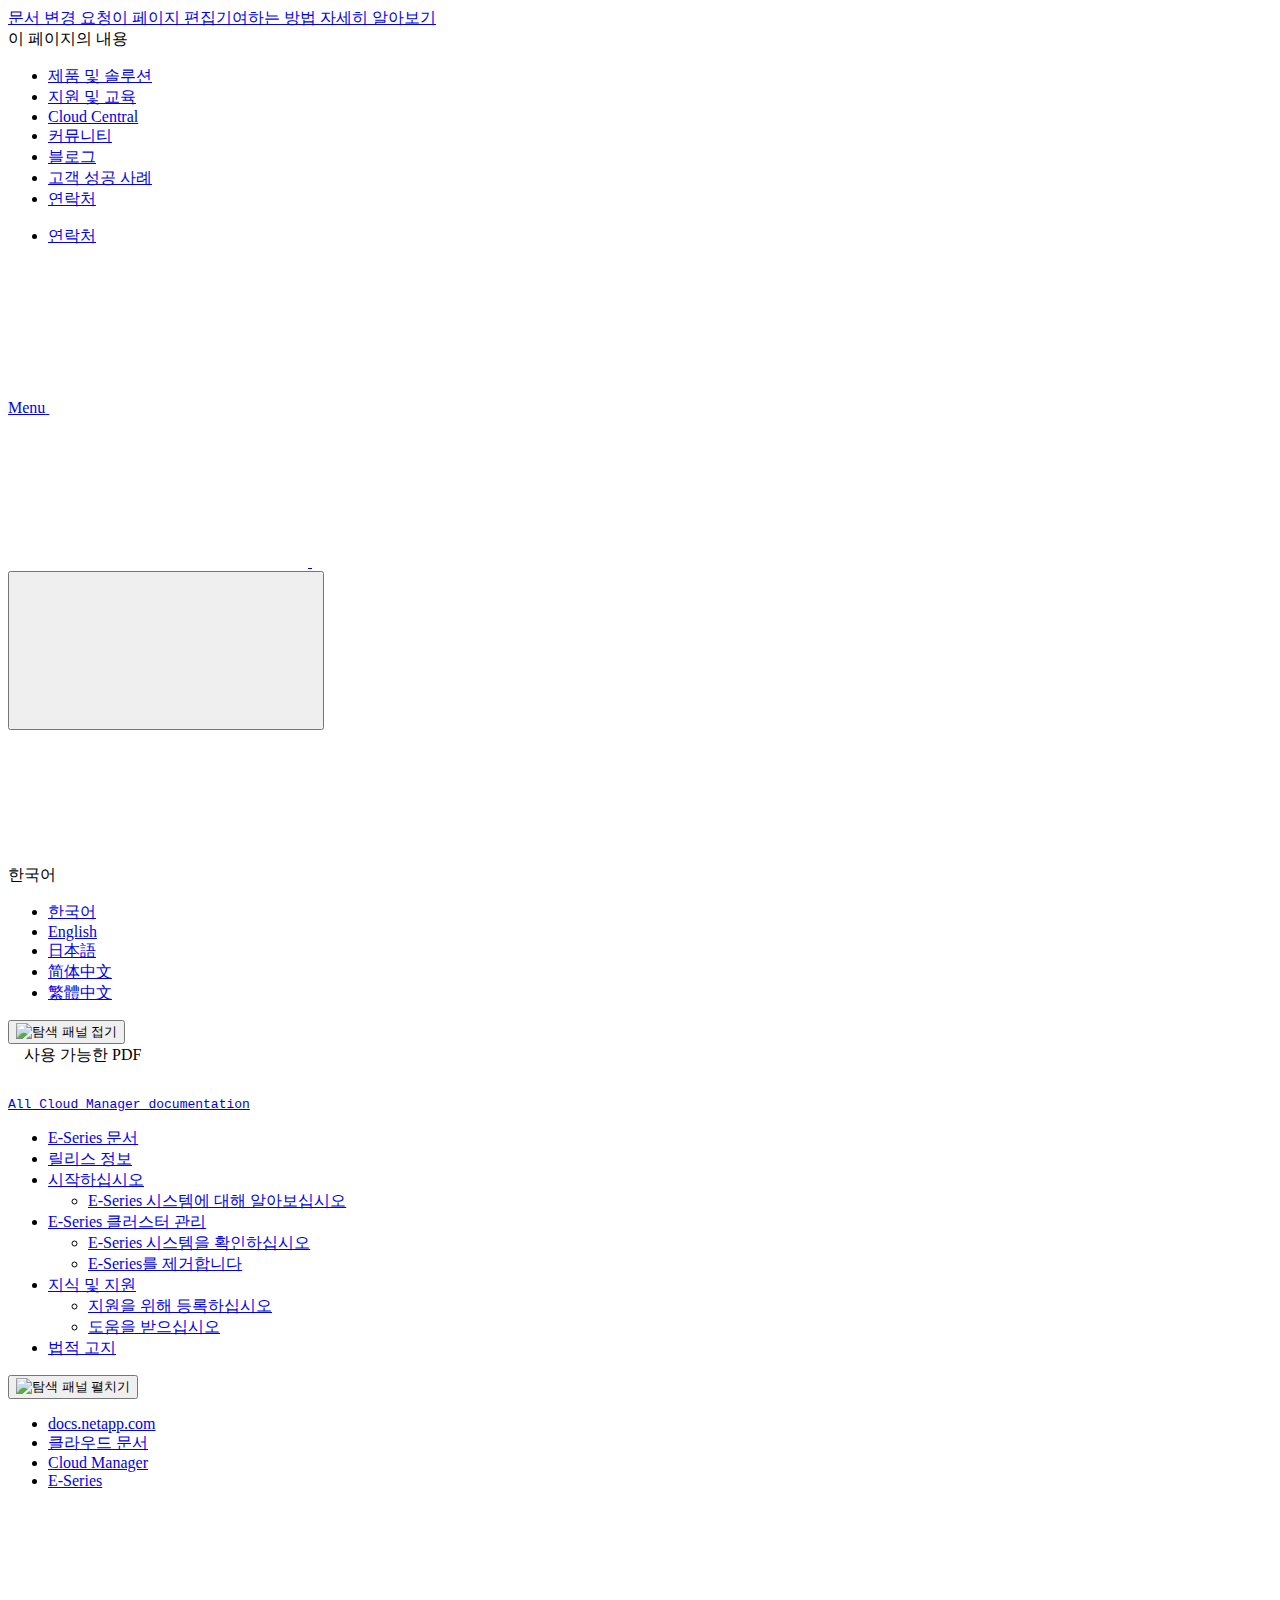
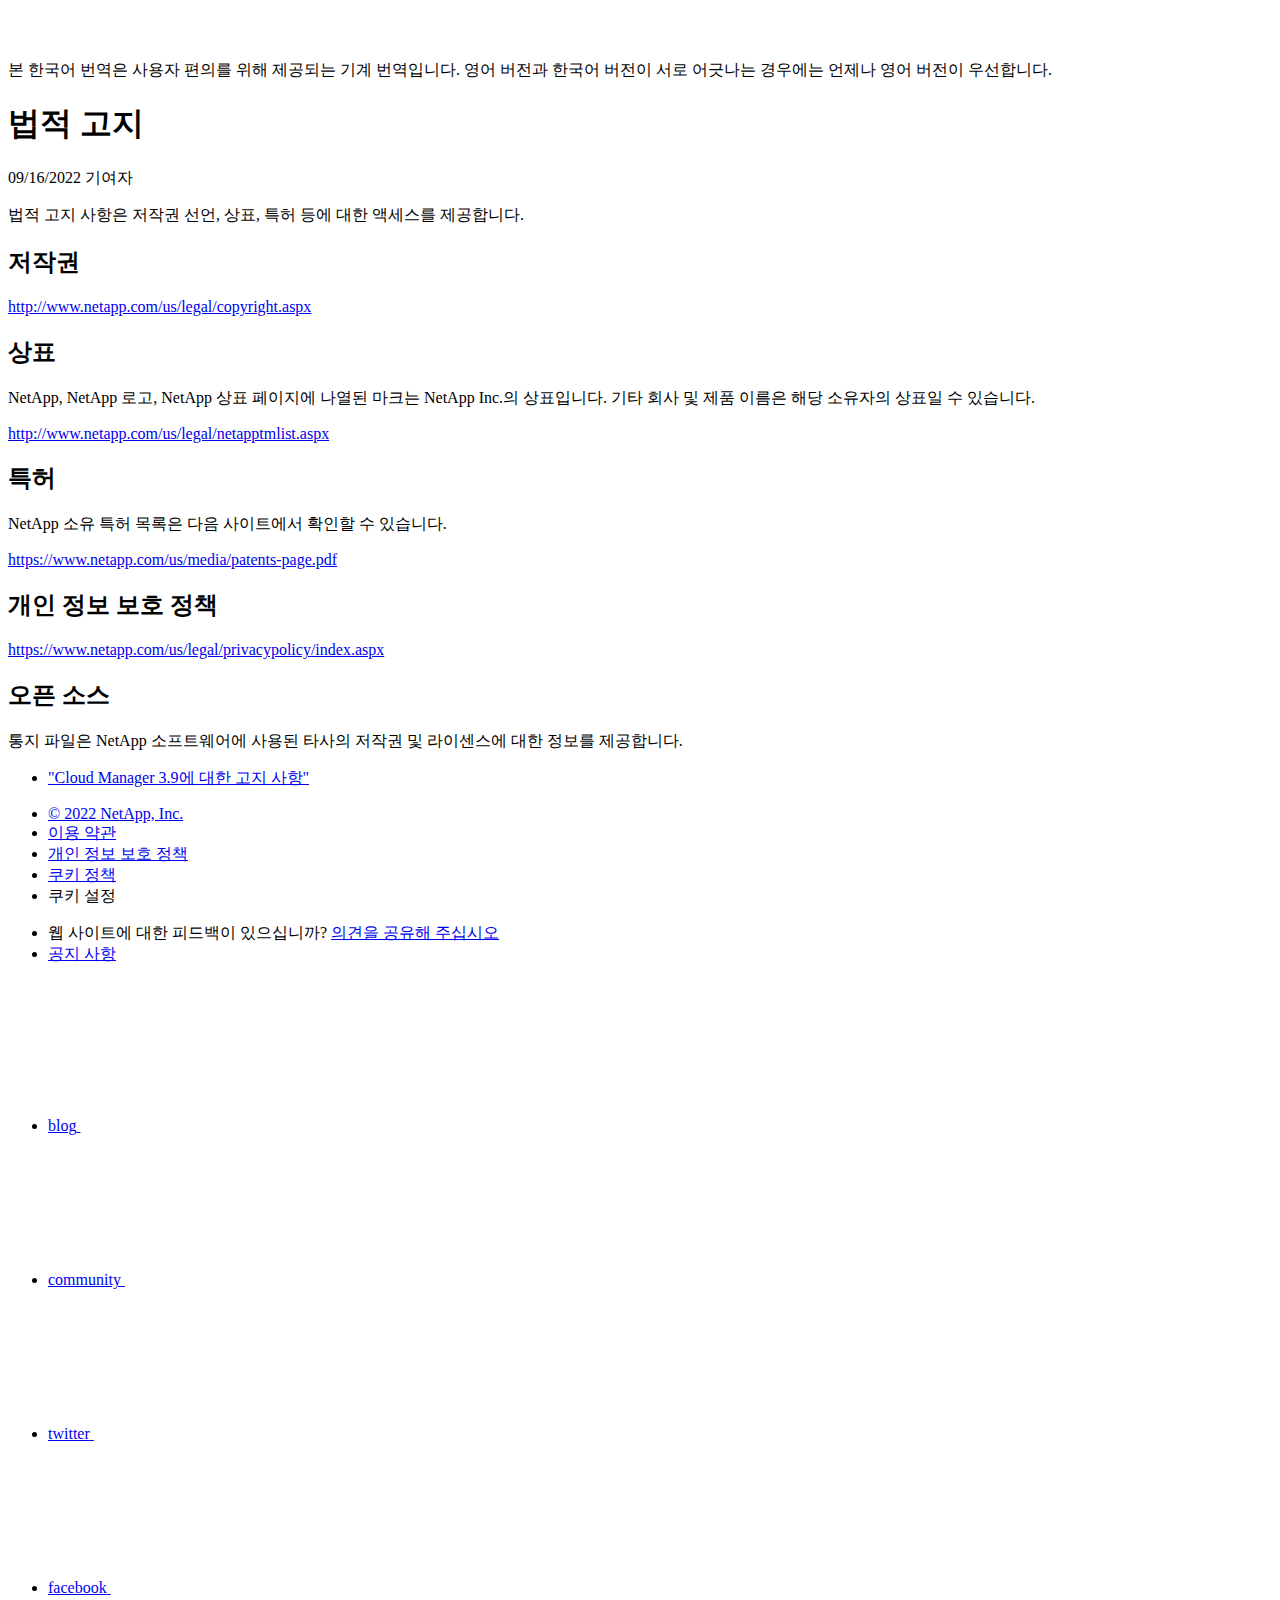
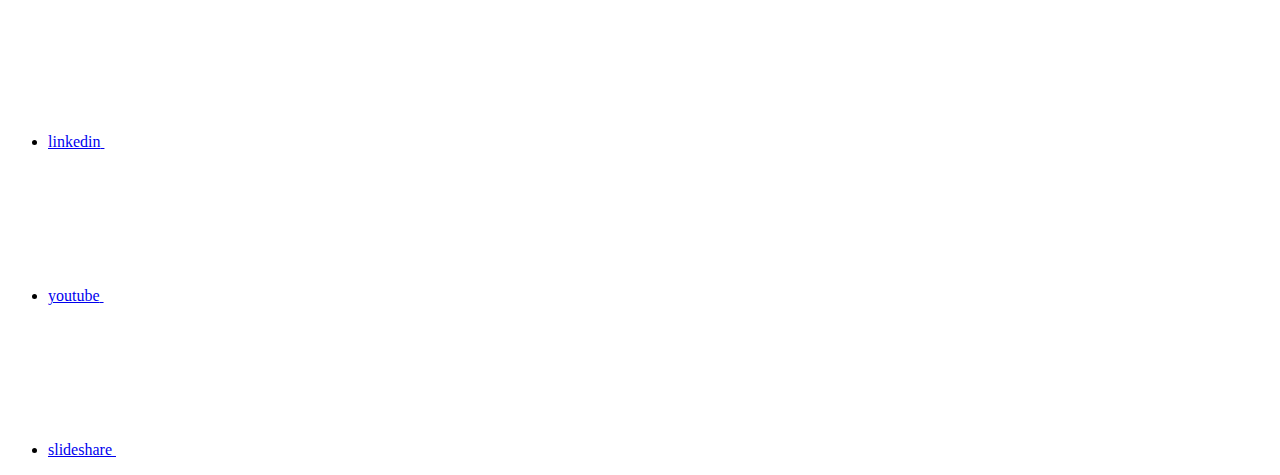
==== legal-notices.html @ c034c218 "Deploying to gh-pages from  @ ea66c9b40845c9dbe116213fdccd27b79428e49b 🚀" ====
<!DOCTYPE html>
<html lang="ko">
  <head class="at-element-marker">
  <title>법적 고지 | NetApp Documentation</title>
  <meta charset="utf-8">
  <meta http-equiv="x-ua-compatible" content="ie=edge,chrome=1">
  <meta http-equiv="language" content="en">
  <meta name="viewport" content="width=device-width, initial-scale=1">
  <meta property="og:title" content="법적 고지 | NetApp Documentation" />
	<meta property="og:type" content="website" />
	<meta property="og:url" content="https://docs.netapp.com/ko-kr/cloud-manager-e-series/legal-notices.html" />
	<meta property="og:description" content="" />
  <meta property="og:image" content="https://docs.netapp.com/ko-kr/cloud-manager-e-series/images/logo-tophat-social.png" />
  <meta property="og:image:alt" content="NetApp Logo" />
  <meta name="format-detection" content="telephone=no">
  <meta http-equiv="Content-Type" content="text/html; charset=utf-8">
  <meta http-equiv="encoding" content="utf-8">
  <meta http-equiv="nss-type" content="Product Documentation"/>
  <meta http-equiv="nss-subtype" content="User Guide"/><meta name="description" content="">
  <meta name="keywords" content=" "><!-- Icons -->
  <link rel="icon" href="/ko-kr/cloud-manager-e-series/images/favicon.ico" type="image/x-icon">

  <!-- RSS Feed --><link rel="alternate" type="application/rss+xml" title="NetApp Documentation" href="/ko-kr/cloud-manager-e-series/feed.xml"><!-- CSS Definitions: NetApp CSS should be defined after generic css -->

  <!-- Elastic Search -->
  <link rel="stylesheet" href="//cdn.jsdelivr.net/searchkit/0.10.0/theme.css">

  <!-- Controls AsciiDoctor Admonition Blocks -->
  <link rel="stylesheet" type="text/css" href="/ko-kr/cloud-manager-e-series/css/font-awesome.min.css">

  <!-- Controls the shadow effect for search dropdown menu -->
  <link rel="stylesheet" href="/ko-kr/cloud-manager-e-series/css/boxshadowproperties.css">

  <!-- NetApp CSS controls the technical content -->
  <link rel="stylesheet" type="text/css" href="/ko-kr/cloud-manager-e-series/css/netapp.css">

  <!-- WWW CSS Content -->
  <link rel="stylesheet" type="text/css" href="/ko-kr/cloud-manager-e-series/css/www-luci-dotcom.min.css">
  <link rel="stylesheet" type="text/css" href="/ko-kr/cloud-manager-e-series/css/www-netapp-dotcom.css">
  <link rel="stylesheet" href="/ko-kr/cloud-manager-e-series/css/www-netapp-library-critical.min.css" media="all" >
  <link rel="stylesheet" href="/ko-kr/cloud-manager-e-series/css/www-netapp-library-non-critical.min.css" as="style" onload="this.onload=null;this.rel='stylesheet'">
  <link rel="stylesheet" href="/ko-kr/cloud-manager-e-series/css/www-netapp-library-global-header-footer.min.css">

  <!-- NetApp IE Customizations -->
  <link rel="stylesheet" href='/ko-kr/cloud-manager-e-series/css/na-utility.css' type='text/css'>
  <link rel="stylesheet" href='/ko-kr/cloud-manager-e-series/css/na-sidebar.css' type='text/css'>
  <link rel='stylesheet' href='/ko-kr/cloud-manager-e-series/css/clouddocs.css' type='text/css'>
  <link rel='stylesheet' href='/ko-kr/cloud-manager-e-series/css/custom-dropdown.css' type='text/css'>
  <link rel='stylesheet' href='/ko-kr/cloud-manager-e-series/css/na-pagenav.css' type='text/css'>

  
  <link rel="stylesheet" href="/ko-kr/cloud-manager-e-series/css/landing-page.css" type="text/css">
  <link rel="stylesheet" href="/ko-kr/cloud-manager-e-series/css/tabbed-blocks.css" type="text/css">
  <!-- Canonical url -->
  <link rel='stylesheet' href='/ko-kr/cloud-manager-e-series/css/na-feature.css' type='text/css'><!-- Top level site integrations --><script>
    function addAdobeLaunch(adobeId) {
      var head = document.getElementsByTagName('head')[0];
      var adobe = document.createElement("script");
      adobe.type = "text/plain";
      adobe.className = "optanon-category-C0002";
      adobe.src = "//assets.adobedtm.com/60287eadf1ee/c284da483c83/"+adobeId+".min.js";
      head.appendChild(adobe);
    }

    function addGoogleAnalytics(gtagId) {
      var google = document.createElement("script");
      google.type = "text/plain";
      google.className = "optanon-category-C0002";
      google.src = "https://www.googletagmanager.com/gtag/js?id="+gtagId;
      var head = document.getElementsByTagName('head')[0];
      head.appendChild(google);

      window.dataLayer = window.dataLayer || [];
      function gtag(){dataLayer.push(arguments);}
      gtag('js', new Date());
      gtag('config', gtagId);
    }

    function addConsent(consentId) {
      var head = document.getElementsByTagName('head')[0];
      var onetrustConsent = document.createElement("script");
      onetrustConsent.type = "text/javascript";
      onetrustConsent.src = "https://cdn.cookielaw.org/consent/"+consentId+"/OtAutoBlock.js";
      head.appendChild(onetrustConsent);

      var onetrustScript = document.createElement("script");
      onetrustScript.type = "text/javascript";
      onetrustScript.src = "https://cdn.cookielaw.org/scripttemplates/otSDKStub.js";
      onetrustScript.charset = "UTF-8";
      onetrustScript.dataset.documentLanguage = "true";
      onetrustScript.dataset.domainScript = consentId;
      head.appendChild(onetrustScript);
    }addConsent("72570c5c-fe30-465f-b0e0-b77f7fb4ae34");
    addAdobeLaunch("launch-e9ff3acac59f");
    addGoogleAnalytics("UA-81697994-3");function OptanonWrapper() { }
  </script>
  <script src="https://cdnjs.cloudflare.com/ajax/libs/jquery/2.1.4/jquery.min.js"></script>
  <script src="https://cdnjs.cloudflare.com/ajax/libs/jquery-cookie/1.4.1/jquery.cookie.min.js"></script>

  <!-- Used for Product Family Page Sidebar Visibility --><!-- Used to import Promise for IE. Required for SearchKit -->
  <script src="https://cdnjs.cloudflare.com/ajax/libs/bluebird/3.3.5/bluebird.min.js"></script><script src='/ko-kr/cloud-manager-e-series/js/na-search.js'></script><script src='/ko-kr/cloud-manager-e-series/js/na-pagenav.js'></script><link rel='stylesheet' href='/ko-kr/cloud-manager-e-series/css/prism.css' type='text/css'>
  <link rel='stylesheet' href='/ko-kr/cloud-manager-e-series/css/prism-netapp.css' type='text/css'>


  <script src='/ko-kr/cloud-manager-e-series/js/na-utility.js'></script>
  <script src='/ko-kr/cloud-manager-e-series/js/clouddocs.js'></script>
  <script src='/ko-kr/cloud-manager-e-series/js/jquery.navgoco.min.js'></script>
  <script src="https://maxcdn.bootstrapcdn.com/bootstrap/3.3.7/js/bootstrap.min.js" integrity="sha384-Tc5IQib027qvyjSMfHjOMaLkfuWVxZxUPnCJA7l2mCWNIpG9mGCD8wGNIcPD7Txa" crossorigin="anonymous"></script>
  <script src='/ko-kr/cloud-manager-e-series/js/toc.js'></script>
  <script src='/ko-kr/cloud-manager-e-series/js/customscripts.js'></script><script>
      $(document).ready(function() {
          
          var collapseOnInit = true;
          

          var navSettings = {
              "caretHtml": '',
              "accordion": collapseOnInit,
              "openClass": 'active', // open
              "save": false, // leave false or nav highlighting doesn't work right
              "cookie": {
                  "name": 'navgoco',
                  "expires": false,
                  "path": '/'
              },
              "slide": {
                  "duration": 400,
                  "easing": 'swing'
              }
          };

          // Initialize navgoco with default options
          $("#mysidebar").navgoco(navSettings);
          

          $("#collapseAll").click(function(e) {
              e.preventDefault();
              $("#mysidebar").navgoco('toggle', false);
          });

          $("#expandAll").click(function(e) {
              e.preventDefault();
              $("#mysidebar").navgoco('toggle', true);
          });

      });

  </script>
  <script>
      $(document).ready(function() {
          $("#tg-sb-link").click(function() {
              $("#tg-sb-sidebar").toggle();
              $("#tg-sb-content").toggleClass('col-md-9');
              $("#tg-sb-content").toggleClass('col-md-12');
              $("#tg-sb-icon").toggleClass('fa-toggle-on');
              $("#tg-sb-icon").toggleClass('fa-toggle-off');
          });
      });
  </script>
  <script src='/ko-kr/cloud-manager-e-series/js/custom-dropdown.js'></script>
  <script src='/ko-kr/cloud-manager-e-series/js/FileSaver.min.js'></script>
  <script src='/ko-kr/cloud-manager-e-series/js/jszip-utils.min.js'></script>
  <script src='/ko-kr/cloud-manager-e-series/js/jszip.min.js'></script>
  <script src='/ko-kr/cloud-manager-e-series/js/pdf-ux.js'></script>
</head>


  <body class role="document" data-flavor="">
    <div id="page" class="n-off-canvas-menu">
      <div class="n-off-canvas-menu__menu"><!--TODO: Add offcanvas code --></div>
      <div class="n-off-canvas-menu__content-wrap">
        <header class="site-header" id="banner">
  
  <!-- Start Page Toolbar -->
  
  <div class="page-nav-toolbar"><div class="page-nav-contribute"><a target="_blank" href="https://github.com/NetAppDocs/cloud-manager-e-series/issues/new?body=Page%3A%20[법적 고지](https://docs.netapp.com/ko-kr/cloud-manager-e-series/legal-notices.html)&template=public-issue-template.md" class="page-nav-contribute-link" role="button"><img src="/ko-kr/cloud-manager-e-series/images/discuss-sm.svg" alt="" class="github-icon" />문서 변경 요청</a><a target="_blank" href="https://github.com/NetAppDocs/cloud-manager-e-series/blob/main/legal-notices.adoc" class="page-nav-contribute-link" role="button"><img src="/ko-kr/cloud-manager-e-series/images/edit-sm.svg" alt="" class="github-icon" />이 페이지 편집</a><a target="_blank" href="https://docs.netapp.com/us-en/contribute/" class="page-nav-contribute-link"  ><img src="/ko-kr/cloud-manager-e-series/images/article-sm.svg" alt="" class="github-icon" />기여하는 방법 자세히 알아보기</a></div>
    <div class="page-nav-container">
      <nav class="page-nav-fixed">
        <div class="page-nav-title">이 페이지의 내용</div>
        <div class="page-nav-links">
          <ul class="page-nav-inner" id="page-menu"></ul>
        </div>
      </nav>
    </div>
  </div>
  
  
  <!-- Start top_hat -->
  <div class="n-top-hat">
    <div class="n-container">
      <div class="n-top-hat__cross-property-nav">
        <ul class="n-top-hat__list">
          <li class="n-top-hat__list-item">
            <a href="https://www.netapp.com/products-a-z/" class="n-top-hat__link">제품 및 솔루션</a>
          </li>
          <li class="n-top-hat__list-item">
            <a href="https://www.netapp.com/support-and-training/netapp-university/" class="n-top-hat__link">지원 및 교육</a>
          </li>
          <li class="n-top-hat__list-item">
            <a href="https://cloud.netapp.com" class="n-top-hat__link">Cloud Central</a>
          </li>
          <li class="n-top-hat__list-item">
            <a href="https://community.netapp.com/" class="n-top-hat__link">커뮤니티</a>
          </li>
          <li class="n-top-hat__list-item">
            <a href="https://blog.netapp.com/" class="n-top-hat__link">블로그</a>
          </li>
          <li class="n-top-hat__list-item">
            <a href="https://customers.netapp.com/en/" class="n-top-hat__link">고객 성공 사례</a>
          </li>
          <li class="n-top-hat__list-item">
            <a href="https://www.netapp.com/us/contact-us/index.aspx" target="_self" class="n-top-hat__link" data-ntap-ui="contact-us">연락처</a>
          </li>
        </ul>
      </div>
      <div class="n-top-hat__utils">
        <ul class="n-top-hat__list">
          <li class="n-top-hat__list-item">
            <a href="https://www.netapp.com/us/contact-us/index.aspx" target="_self" class="n-top-hat__link" data-ntap-ui="contact-us">연락처</a>
          </li>
        </ul>
      </div>
    </div>
  </div>
  <!-- End top_hat -->

  <!-- Start property bar -->
  <style>
    .n-property-navigation-bar__menus--desktop-experience .n-menu--mega__default-content__heading span {
    color: #34B0FF;
    }
  </style>
  <div class="n-property-bar " data-ntap-ui="sticky-nav">
    <div class="n-property-bar__inner-wrap">
      <div class="n-property-bar__menu-toggle">
        <a href="#" class="n-property-bar__menu-toggle-link">
          <span class="n-property-bar__menu-toggle-text">Menu</span>
          <svg class="n-icon-bars n-property-bar__menu-toggle-icon" aria-labelledby="title">
            <title>bars</title>
            <use xlink:href="/ko-kr/cloud-manager-e-series/common/svg/sprite.svg#bars"></use>
          </svg>
        </a>
      </div>
      <div class="n-property-bar__property-mark ">
        <a href="https://www.netapp.com" class="n-property-bar__property-link">
          <div class="n-property-bar__logo">
            <svg class="n-icon-netapp-mark n-icon-netapp-mark n-property-bar__netapp-mark-icon" aria-labelledby="title">
              <title>netapp-mark</title>
              <use xlink:href="/ko-kr/cloud-manager-e-series/common/svg/sprite.svg#netapp-mark"></use>
            </svg>
            <svg class="n-icon-netapp-logo n-property-bar__logo-svg" aria-labelledby="title">
              <title>netapp-logo</title>
              <use xlink:href="/ko-kr/cloud-manager-e-series/common/svg/sprite.svg#netapp-logo"></use>
            </svg>
          </div>
        </a>
      </div>

      
      <div class="search-property-bar">
        <div id="search-demo-container" class="searchbox n-property-bar__search">
          <div id="react-search" 
          data-search-html="/ko-kr/cloud-manager-e-series/search.html"
          data-type="widget" 
          data-placeholder="설명서 검색"
          data-no-results-found="{query}에 대한 결과를 찾을 수 없음"
          data-did-you-mean="{suggestion}을(를) 검색해보십시오."
          data-no-results-found-did-you-mean="{query}에 대한 결과를 찾을 수 없습니다. {suggestion}을(를) 검색하려 하셨습니까?"
          data-results-found="{hitCount}개의 결과를 찾음"
          data-error-message="We're sorry, an issue occurred when fetching your results. Please try again."
          data-error-reset="Reset Search"
          data-sk-es-pf-indexes=""
          data-flavor=""></div>
          <button class="n-property-bar__search-toggle-button" type="button">
            <svg class="n-icon-search n-property-bar__search-toggle-button-icon" aria-labelledby="title">
              <title>search</title>
              <use xmlns:xlink="http://www.w3.org/1999/xlink" xlink:href="/ko-kr/cloud-manager-e-series/common/svg/sprite.svg#search"></use>
            </svg>
          </button>
        </div>
      </div>
      
    </div>
  </div>
  <div class="n-property-bar__toolbar">
    <!-- Start Language Selector --><div id="language-dropdown" class="custom-dropdown custom-dropdown-lang">
      <div class="custom-dropdown-select custom-dropdown-select-lang">
      <span class="lang-name">한국어</span>
          <svg class="n-globe__icon" aria-labelledby="title">
            <title>globe</title>
            <use xmlns:xlink="http://www.w3.org/1999/xlink" xlink:href="/ko-kr/cloud-manager-e-series/common/svg/sprite.svg#globe"></use>
          </svg>
        </button>
      </div>

      <ul class="custom-dropdown-menu"><li>
          <a href="https://docs.netapp.com/ko-kr/cloud-manager-e-series/legal-notices.html" target="_self"><span translate="no" class="notranslate">한국어</span></a>
        </li><li>
          <a href="https://docs.netapp.com/us-en/cloud-manager-e-series/legal-notices.html" target="_self"><span translate="no" class="notranslate">English</span></a>
        </li><li>
          <a href="https://docs.netapp.com/ja-jp/cloud-manager-e-series/legal-notices.html" target="_self"><span translate="no" class="notranslate">日本語</span></a>
        </li><li>
          <a href="https://docs.netapp.com/zh-cn/cloud-manager-e-series/legal-notices.html" target="_self"><span translate="no" class="notranslate">简体中文</span></a>
        </li><li>
          <a href="https://docs.netapp.com/zh-tw/cloud-manager-e-series/legal-notices.html" target="_self"><span translate="no" class="notranslate">繁體中文</span></a>
        </li></ul>
    </div><!-- End Language Selector -->

    <div class="n-property-bar__cta"></div>
  </div>
  <script>
    $(function(){
        var currentLocalization = $('html').attr('lang');

        var localizationsDictionary = {
            "en-CA" : "https://www.netapp.com/search/index.aspx?for_cr=canada&",
            "en-IN" : "https://www.netapp.com/search/index.aspx?for_cr=india&",
            "nl-NL" : "https://www.netapp.com/search/index.aspx?for_cr=netherlands&",
            "ru-RU" : "https://www.netapp.com/search/index.aspx?for_cr=russia&",
            "sv-SE" : "https://www.netapp.com/search/index.aspx?for_cr=sweden&",
            "it-IT" : "https://www.netapp.com/search/index.aspx?for_cr=italy&",
            "he-IL" : "https://www.netapp.com/search/index.aspx?for_cr=israel&",
            "ko-KR" : "https://www.netapp.com/search/index.aspx?for_cr=korea&",
            "zh-TW" : "https://www.netapp.com/search/index.aspx?for_cr=taiwan&",
            "en-GB" : "https://www.netapp.com/search/index.aspx?for_cr=unitedkingdom&",
            "en-SG" : "https://www.netapp.com/search/index.aspx?for_cr=asean&",
            "en-AU" : "https://www.netapp.com/search/index.aspx?for_cr=australia&",
            "pt-BR" : "https://www.netapp.com/search/index.aspx?for_cr=brasil&",
            "de-CH" : "https://www.netapp.com/search/index.aspx?for_cr=switzerland&",
            "es-MX" : "https://www.netapp.com/search/index.aspx?for_cr=mexico&"
        };

        if($('html').hasClass('ntap-whitelisted') && localizationsDictionary.hasOwnProperty(currentLocalization)) {
            $('.n-property-bar__property-link').attr('href', '/');
        }
    });
  </script>
  <!-- End property bar -->
</header>


        <main id="n-main-content" class="n-main-content">
          <!-- Start Documentation Content -->
<div class="ie-main">
  <!-- Sidebar Column -->
  
  <div class="col-md-3" id="sidebar-height">
      <button id="btn-sidebar-collapse" onclick="hideSidebar()"><img src="/ko-kr/cloud-manager-e-series/images/collapse.png" alt="탐색 패널 접기"></button>
      <div class="n-pdf-header">
  <a id="toggleButtonPdf" class="n-pdf-button" type="button">
    <img src="/ko-kr/cloud-manager-e-series/images/pdf.png" alt="" width="16" height="16"/>사용 가능한 PDF<span>
    </span>
  </a>
</div>
<div class="n-pdf-body-container">
  <ul id="toggleContainerPdf" class="n-pdf-body" style="display:none;"><li class="pdf-ux-container">
        
        
        
        <a target="_blank" href="/ko-kr/cloud-manager-e-series/pdfs/fullsite-sidebar/E_Series_설명서를_참조하십시오.pdf" >
          <img src="/ko-kr/cloud-manager-e-series/images/pdf.png" alt="" width="16" height="16"/>이 문서 사이트의 PDF</a>





    
      <ul class="subfolders" style="display:none;">
        <li class="pdf-ux-container">
          
          
          
          <a target="_blank" 
            
              href="/ko-kr/cloud-manager-e-series/pdfs/sidebar/시작하십시오.pdf" 
            
          >
            <img src="/ko-kr/cloud-manager-e-series/images/pdf.png" alt="" width="16" height="16"/>
            시작하십시오
          </a>
          


        </li>
      </ul>
    

  



    
      <ul class="subfolders" style="display:none;">
        <li class="pdf-ux-container">
          
          
          
          <a target="_blank" 
            
              href="/ko-kr/cloud-manager-e-series/pdfs/sidebar/E_Series_클러스터_관리.pdf" 
            
          >
            <img src="/ko-kr/cloud-manager-e-series/images/pdf.png" alt="" width="16" height="16"/>
            E-Series 클러스터 관리
          </a>
          




        </li>
      </ul>
    

  



    
      <ul class="subfolders" style="display:none;">
        <li class="pdf-ux-container">
          
          
          
          <a target="_blank" 
            
              href="/ko-kr/cloud-manager-e-series/pdfs/sidebar/지식_및_지원.pdf" 
            
          >
            <img src="/ko-kr/cloud-manager-e-series/images/pdf.png" alt="" width="16" height="16"/>
            지식 및 지원
          </a>
          




        </li>
      </ul>
    

  


    <ul class="subfolders" id="pdf-remove" style="display:none;"><li class="active"></li></ul>
  

</li></ul>
  <div class="zip-pdf-link-container" style="display: none;">   
    <a href="#" id="zipPdf">
      <img src="/ko-kr/cloud-manager-e-series/images/pdf-zip.png" alt="" width="16" height="16"/>
      <pre>별도의 PDF 문서 모음<span class="zip-size"></span></pre>
    </a><div id="zip-link-popup" class="hide">
    <div class="inner-modal">
        <div class="downloading-progress">
            <div class="spinner"></div>
            <h1>Creating your file...</h1>
            <div>This may take a few minutes. Thanks for your patience.</div>
            <button class="cancel-download-btn" type="button">Cancel</button>
        </div>
        <div class="download-complete hide">
            <div class="done-icon">
                <svg xmlns="http://www.w3.org/2000/svg" width="24" height="24" viewBox="0 0 24 24"><path d="M20.285 2l-11.285 11.567-5.286-5.011-3.714 3.716 9 8.728 15-15.285z"/></svg>
            </div>
            <div>Your file is ready</div>
            <button class="cancel-download-btn" type="button">OK</button>
        </div>
    </div>
</div>
<script>
    $(".cancel-download-btn").click(function(){
        $("#zip-link-popup").addClass("hide");
        $("#zip-link-popup .downloading-progress").removeClass("hide");
        $("#zip-link-popup .download-complete").addClass("hide");
    });
</script></div>
</div>
<script>
  $("#toggleContainerPdf li.active:last-child").parents('ul.subfolders').toggle('display');
  $("#toggleButtonPdf").click(function () {
    $("#toggleContainerPdf").toggle('display');
    $(".n-pdf-body-container .zip-pdf-link-container").toggle('display');
  });
</script><div class="prod-nav" id="product-nav">
  <a target="_self" class="prod-fam-nav" href="https://docs.netapp.com/ko-kr/cloud-manager-family/"><img src="/ko-kr/cloud-manager-e-series/images/left_arrow.png" alt=""><pre>All Cloud Manager documentation</pre></a>
</div><div class="sidebar-nav-container" id="mysidebardiv">
  <ul id="mysidebar" class="nav"><li 
      data-pdf-exists="true" 
      data-pdf-filename="E-Series 문서"
      data-li-level="1#" 
      class=" "
    ><a class="na-navbar-padding" href="/ko-kr/cloud-manager-e-series/index.html">
        E-Series 문서
      </a></li><li 
      data-pdf-exists="true" 
      data-pdf-filename="릴리스 정보"
      data-li-level="1#" 
      class=" "
    ><a class="na-navbar-padding" href="/ko-kr/cloud-manager-e-series/whats-new.html">
        릴리스 정보
      </a></li><li 
      data-pdf-exists="true" 
      data-pdf-filename="시작하십시오"
      data-li-level="1" 
      class="subfolders "
    ><a href="#">
        <div class="na-navbar-padding"> 시작하십시오</div>
      </a>
      <ul>
        <li 
      data-pdf-exists="true" 
      data-pdf-filename="E-Series 시스템에 대해 알아보십시오"
      data-li-level="2#" 
      class=" "
    ><a class="na-navbar-padding" href="/ko-kr/cloud-manager-e-series/task-discover-e-series.html">
        E-Series 시스템에 대해 알아보십시오
      </a></li></ul></li><li 
      data-pdf-exists="true" 
      data-pdf-filename="E-Series 클러스터 관리"
      data-li-level="1" 
      class="subfolders "
    ><a href="#">
        <div class="na-navbar-padding"> E-Series 클러스터 관리</div>
      </a>
      <ul>
        <li 
      data-pdf-exists="true" 
      data-pdf-filename="E-Series 시스템을 확인하십시오"
      data-li-level="2#" 
      class=" "
    ><a class="na-navbar-padding" href="/ko-kr/cloud-manager-e-series/task-view-e-series.html">
        E-Series 시스템을 확인하십시오
      </a></li><li 
      data-pdf-exists="true" 
      data-pdf-filename="E-Series를 제거합니다"
      data-li-level="2#" 
      class=" "
    ><a class="na-navbar-padding" href="/ko-kr/cloud-manager-e-series/task-remove-e-series.html">
        E-Series를 제거합니다
      </a></li></ul></li><li 
      data-pdf-exists="true" 
      data-pdf-filename="지식 및 지원"
      data-li-level="1" 
      class="subfolders "
    ><a href="#">
        <div class="na-navbar-padding"> 지식 및 지원</div>
      </a>
      <ul>
        <li 
      data-pdf-exists="true" 
      data-pdf-filename="지원을 위해 등록하십시오"
      data-li-level="2#" 
      class=" "
    ><a class="na-navbar-padding" href="/ko-kr/cloud-manager-e-series/task-support-registration.html">
        지원을 위해 등록하십시오
      </a></li><li 
      data-pdf-exists="true" 
      data-pdf-filename="도움을 받으십시오"
      data-li-level="2#" 
      class=" "
    ><a class="na-navbar-padding" href="/ko-kr/cloud-manager-e-series/task-get-help.html">
        도움을 받으십시오
      </a></li></ul></li><li 
      data-pdf-exists="true" 
      data-pdf-filename="법적 고지"
      data-li-level="1#" 
      class="  active "
    ><a class="na-navbar-padding" href="/ko-kr/cloud-manager-e-series/legal-notices.html">
        법적 고지
      </a></li></ul>
</div>
<script>
  window.onscroll = () => {
    const value = -40 - (document.body.scrollHeight - (window.innerHeight + document.scrollingElement.scrollTop));
    
    document.getElementById("sidebar-height").style.bottom = Math.max(0,value) + "px";
};
</script>
<!-- this highlights the active parent class in the navgoco sidebar. this is critical so that the parent expands when you're viewing a page. This must appear below the sidebar code above. Otherwise, if placed inside customscripts.js, the script runs before the sidebar code runs and the class never gets inserted.-->
<script>$("li.active").parents('li').toggleClass("active");</script>


  </div>
  

  <div class="ie-content-pane n-doc__component-detail-content n-doc__component-detail-content--show-code">
    <!-- Begin of page container --><article class="page-content" id="main">
      <div class="ie-utility">
  <button id="btn-sidebar-expand" onclick="showSidebar()"><img src="/ko-kr/cloud-manager-e-series/images/expand.png" alt="탐색 패널 펼치기"></button>
  <div class="ie-menu">
    <div class="n-breadcrumb">
      <ul class="n-breadcrumb__list">
        <li class="n-breadcrumb__list-item">
          <a href="https://docs.netapp.com">docs.netapp.com</a>
        </li>
        
        <li class="n-breadcrumb__list-item">
          <a href="https://docs.netapp.com/us-en/cloud/">클라우드 문서</a>
        </li>
        

        
        <li class="n-breadcrumb__list-item">
          <a href="https://docs.netapp.com/ko-kr/cloud-manager-family/">Cloud Manager</a>
        </li>
        

        <li class="n-breadcrumb__list-item">
          <a href="/ko-kr/cloud-manager-e-series/">E-Series</a>
        </li>

      </ul>
    </div>
    <div style="clear: both"></div><!-- Main needs to have height -->
  </div>
</div>

      <div class="ie-nmt-disclaimer">
  <span>
    <div class="ie-nmt-disclaimer-container">
      <div class="ie-nmt-disclaimer-icon">
        <svg class="luci-icon" aria-hidden="true">
          <use xlink:href="/ko-kr/cloud-manager-e-series/common/svg/sprite.svg#circle-info">
        </svg>
      </div>
      <div class="ie-nmt-disclaimer-content">
        <span> 본 한국어 번역은 사용자 편의를 위해 제공되는 기계 번역입니다. 영어 버전과 한국어 버전이 서로 어긋나는 경우에는 언제나 영어 버전이 우선합니다. </span>
      </div>
      <div style="clear:both;"></div>
    </div>
  </span>
</div><div class="n-doc__component-detail-heading-wrap">
  <h1 class="n-doc__component-detail-heading">법적 고지</h1>
</div>


<p class="page-details">
  
    
    <time datetime="2022-09-16 01:42:47 +0000">09/16/2022</time>
    
  

<span>기여자
</span>


</p>

<div id="preamble">
<div class="sectionbody">
<div class="paragraph lead">
<p>법적 고지 사항은 저작권 선언, 상표, 특허 등에 대한 액세스를 제공합니다.</p>
</div>
</div>
</div>
<div class="sect1">
<h2 id="저작권">저작권</h2>
<div class="sectionbody">
<div class="paragraph">
<p><a href="http://www.netapp.com/us/legal/copyright.aspx" class="bare">http://www.netapp.com/us/legal/copyright.aspx</a></p>
</div>
</div>
</div>
<div class="sect1">
<h2 id="상표">상표</h2>
<div class="sectionbody">
<div class="paragraph">
<p>NetApp, NetApp 로고, NetApp 상표 페이지에 나열된 마크는 NetApp Inc.의 상표입니다. 기타 회사 및 제품 이름은 해당 소유자의 상표일 수 있습니다.</p>
</div>
<div class="paragraph">
<p><a href="http://www.netapp.com/us/legal/netapptmlist.aspx" class="bare">http://www.netapp.com/us/legal/netapptmlist.aspx</a></p>
</div>
</div>
</div>
<div class="sect1">
<h2 id="특허">특허</h2>
<div class="sectionbody">
<div class="paragraph">
<p>NetApp 소유 특허 목록은 다음 사이트에서 확인할 수 있습니다.</p>
</div>
<div class="paragraph">
<p><a href="https://www.netapp.com/us/media/patents-page.pdf" class="bare">https://www.netapp.com/us/media/patents-page.pdf</a></p>
</div>
</div>
</div>
<div class="sect1">
<h2 id="개인-정보-보호-정책">개인 정보 보호 정책</h2>
<div class="sectionbody">
<div class="paragraph">
<p><a href="https://www.netapp.com/us/legal/privacypolicy/index.aspx" class="bare">https://www.netapp.com/us/legal/privacypolicy/index.aspx</a></p>
</div>
</div>
</div>
<div class="sect1">
<h2 id="오픈-소스">오픈 소스</h2>
<div class="sectionbody">
<div class="paragraph">
<p>통지 파일은 NetApp 소프트웨어에 사용된 타사의 저작권 및 라이센스에 대한 정보를 제공합니다.</p>
</div>
<div class="ulist">
<ul>
<li>
<p><a href="media/notice_cloud_manager_3.9.pdf" target="_blank" rel="noopener">"Cloud Manager 3.9에 대한 고지 사항"</a></p>
</li>
</ul>
</div>
</div>
</div>

    </article>
    <!-- Page Container -->
  </div>

  <div style="clear: both"></div><!-- Main needs to have height --></div>

        </main>

        <footer class="n-footer">
  <div class="n-footer__bottom">
    <div class="n-container">
      <div class="n-footer__bottom-left">
        <div class="n-footer__copyright">
          <ul class="n-footer__copyright-list">
            <li class="n-footer__copyright-link">
              <a href="https://www.netapp.com/us/legal/copyright.aspx">© 2022 NetApp, Inc.</a>
            </li>
            <li class="n-footer__copyright-link">
              <a href="https://www.netapp.com/company/legal/terms-of-use/">이용 약관</a>
            </li>
            <li class="n-footer__copyright-link">
              <a href="https://www.netapp.com/company/legal/privacy-policy/">개인 정보 보호 정책</a>
            </li>
            <li class="n-footer__copyright-link">
              <a href="https://www.netapp.com/company/legal/cookie-policy/">쿠키 정책</a>
            </li>
            <li class="n-footer__copyright-link">
              <a class="ot-sdk-show-settings">쿠키 설정</a>
            </li>
          </ul>
        </div>
      </div>
      <div class="n-footer__bottom-right">
        <div class="n-footer__copyright">
          <ul class="n-footer__copyright-list">
            <li class="n-footer__copyright-link">
              <span class="n-footer__fine-print">웹 사이트에 대한 피드백이 있으십니까?</span>
              <a target="_self" href="javascript:netapp_mailto()">의견을 공유해 주십시오</a>
            </li>
            <li class="n-footer__copyright-link">
              <a href="https://docs.netapp.com/ko-kr/announcements/">공지 사항</a>
            </li>
          </ul>
        </div>
        <div class="n-footer__social-links">
          <ul class="n-footer__social-link-list">
            <li class="n-footer__social-link-list-item">
              <a class="n-footer__social-link" data-ntap-social="follow-blog" href="https://blog.netapp.com"
                target="_blank" title="blog" alt="blog">
                <span class="n-footer__social-link-text">blog</span>
                <svg class="n-icon-blog n-footer__social-link-icon" aria-labelledby="title">
                  <title>blog@</title>
                  <use xmlns:xlink="http://www.w3.org/1999/xlink"
                    xlink:href="/ko-kr/cloud-manager-e-series/common/svg/sprite.svg#blog"></use>
                </svg>
              </a>
            </li>
            <li class="n-footer__social-link-list-item">
              <a class="n-footer__social-link" data-ntap-social="follow-community" href="https://community.netapp.com/"
                target="_blank" title="community" alt="community">
                <span class="n-footer__social-link-text">community</span>
                <svg class="n-icon-community n-footer__social-link-icon" aria-labelledby="title">
                  <title>community@</title>
                  <use xmlns:xlink="http://www.w3.org/1999/xlink"
                    xlink:href="/ko-kr/cloud-manager-e-series/common/svg/sprite.svg#comments"></use>
                </svg>
              </a>
            </li>
            <li class="n-footer__social-link-list-item">
              <a class="n-footer__social-link" data-ntap-social="follow-twitter" href="https://twitter.com/netapp"
                target="_blank" title="twitter" alt="twitter">
                <span class="n-footer__social-link-text">twitter</span>
                <svg class="n-icon-twitter n-footer__social-link-icon" aria-labelledby="title">
                  <title>twitter@</title>
                  <use xmlns:xlink="http://www.w3.org/1999/xlink"
                    xlink:href="/ko-kr/cloud-manager-e-series/common/svg/sprite.svg#twitter"></use>
                </svg>
              </a>
            </li>
            <li class="n-footer__social-link-list-item">
              <a class="n-footer__social-link" data-ntap-social="follow-facebook" href="https://www.facebook.com/NetApp"
                target="_blank" title="facebook" alt="facebook">
                <span class="n-footer__social-link-text">facebook</span>
                <svg class="n-icon-facebook n-footer__social-link-icon" aria-labelledby="title">
                  <title>facebook@</title>
                  <use xmlns:xlink="http://www.w3.org/1999/xlink"
                    xlink:href="/ko-kr/cloud-manager-e-series/common/svg/sprite.svg#facebook"></use>
                </svg>
              </a>
            </li>
            <li class="n-footer__social-link-list-item">
              <a class="n-footer__social-link" data-ntap-social="follow-linkedin"
                href="https://www.linkedin.com/company/netapp" target="_blank" title="linkedin" alt="linkedin">
                <span class="n-footer__social-link-text">linkedin</span>
                <svg class="n-icon-linkedin n-footer__social-link-icon" aria-labelledby="title">
                  <title>linkedin@</title>
                  <use xmlns:xlink="http://www.w3.org/1999/xlink"
                    xlink:href="/ko-kr/cloud-manager-e-series/common/svg/sprite.svg#linkedin"></use>
                </svg>
              </a>
            </li>
            <li class="n-footer__social-link-list-item">
              <a class="n-footer__social-link" data-ntap-social="follow-youtube"
                href="https://www.youtube.com/user/NetAppTV" target="_blank" title="youtube" alt="youtube">
                <span class="n-footer__social-link-text">youtube</span>
                <svg class="n-icon-youtube n-footer__social-link-icon" aria-labelledby="title">
                  <title>youtube@</title>
                  <use xmlns:xlink="http://www.w3.org/1999/xlink"
                    xlink:href="/ko-kr/cloud-manager-e-series/common/svg/sprite.svg#youtube"></use>
                </svg>
              </a>
            </li>
            <li class="n-footer__social-link-list-item">
              <a class="n-footer__social-link" data-ntap-social="follow-slideshare"
                href="https://www.slideshare.net/NetApp" target="_blank" title="slideshare" alt="slideshare">
                <span class="n-footer__social-link-text">slideshare</span>
                <svg class="n-icon-slideshare n-footer__social-link-icon" aria-labelledby="title">
                  <title>slideshare@</title>
                  <use xmlns:xlink="http://www.w3.org/1999/xlink"
                    xlink:href="/ko-kr/cloud-manager-e-series/common/svg/sprite.svg#slideshare"></use>
                </svg>
              </a>
            </li>
          </ul>
        </div>
      </div>
    </div>
  </div>
</footer>

      </div><!-- Elasticsearch JS -->
      <script type="text/javascript" src='/ko-kr/cloud-manager-e-series/js/bundle.js'></script>

      <!-- Syntax Highlighting -->
      <script type="text/javascript" src='/ko-kr/cloud-manager-e-series/js/prism.js'></script>
      <script type="text/javascript" src='/ko-kr/cloud-manager-e-series/js/prism-curl.js'></script>
    </div>
    <script>
      document.body.offsetWidth=1903;
      cookieLaw = {}
      cookieLaw.euCountry = "US";
      cookieLaw.invoke = function(){return false;}
    </script>
    <script src='/ko-kr/cloud-manager-e-series/js/www-ntap.js'></script>
    <script src='/ko-kr/cloud-manager-e-series/js/tabbed-blocks.js'></script>
    <script src='/ko-kr/cloud-manager-e-series/js/sidebar.js'></script>
  </body></html>
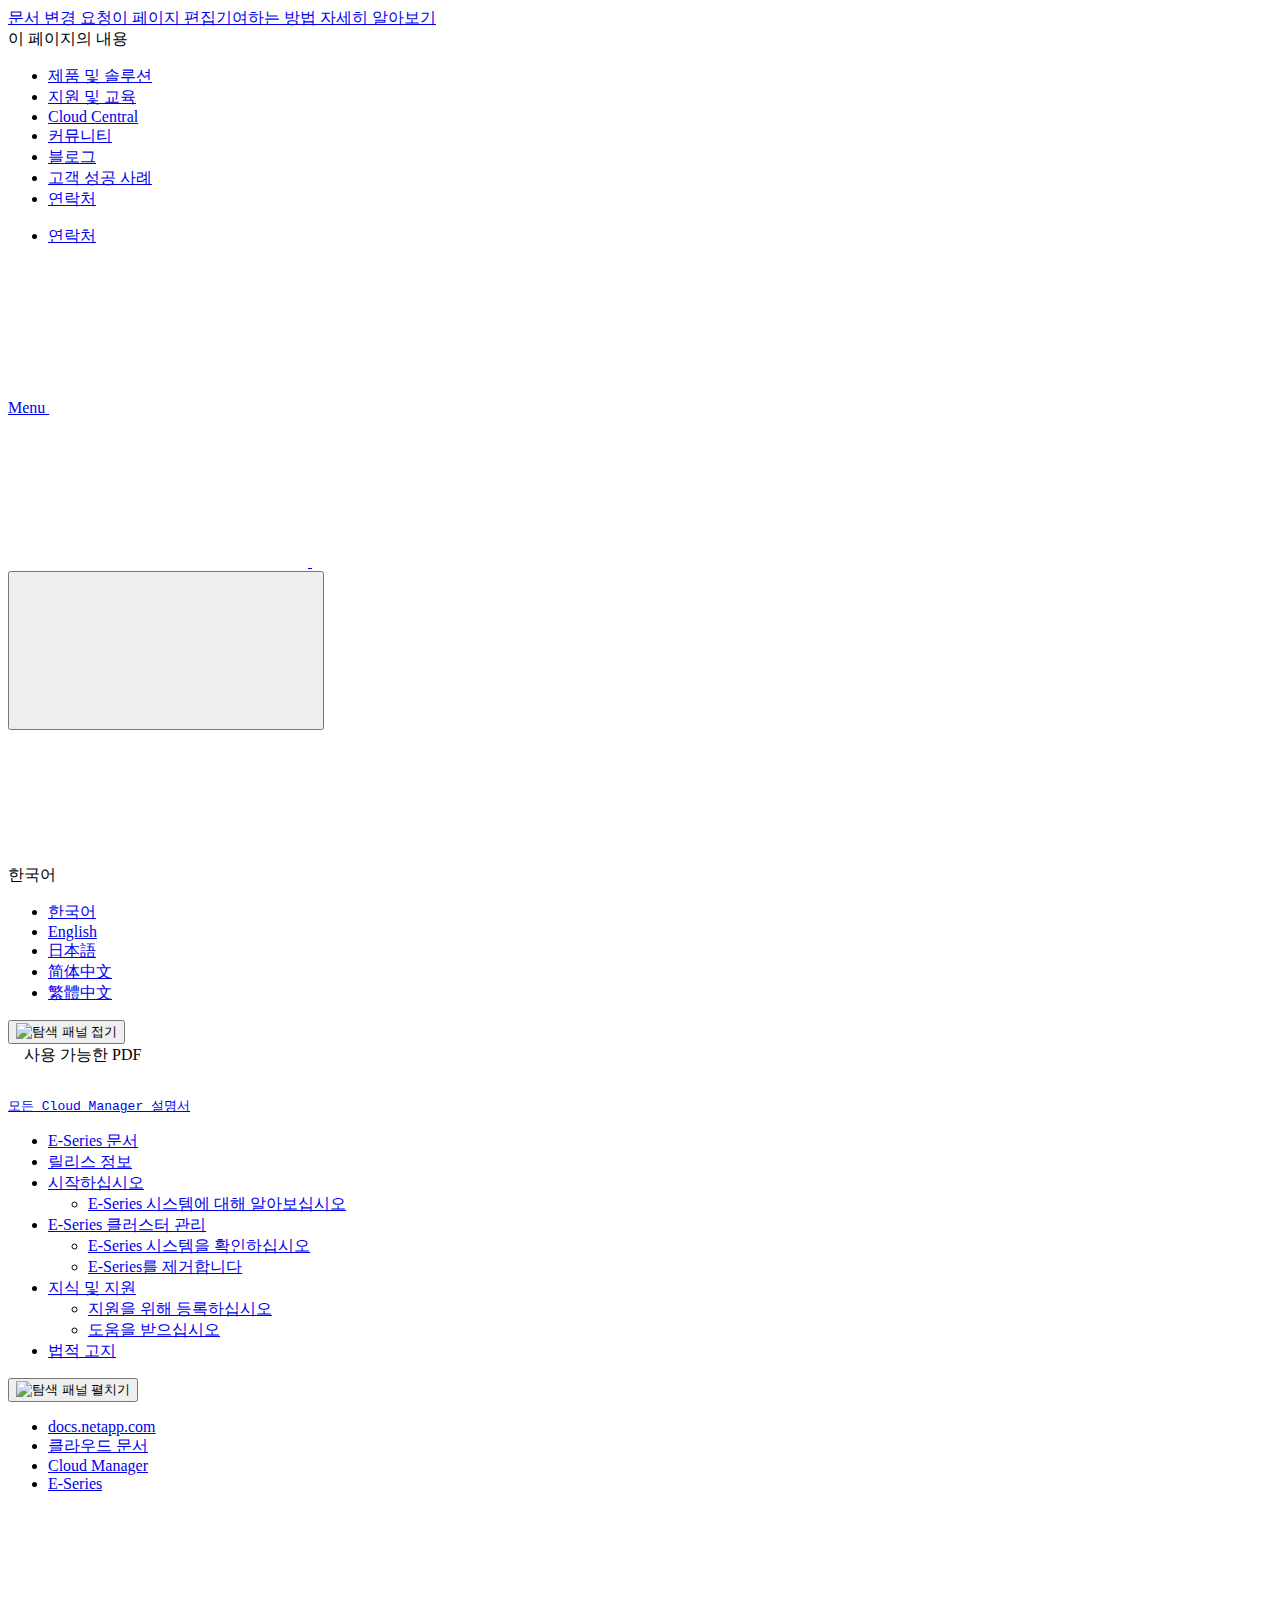
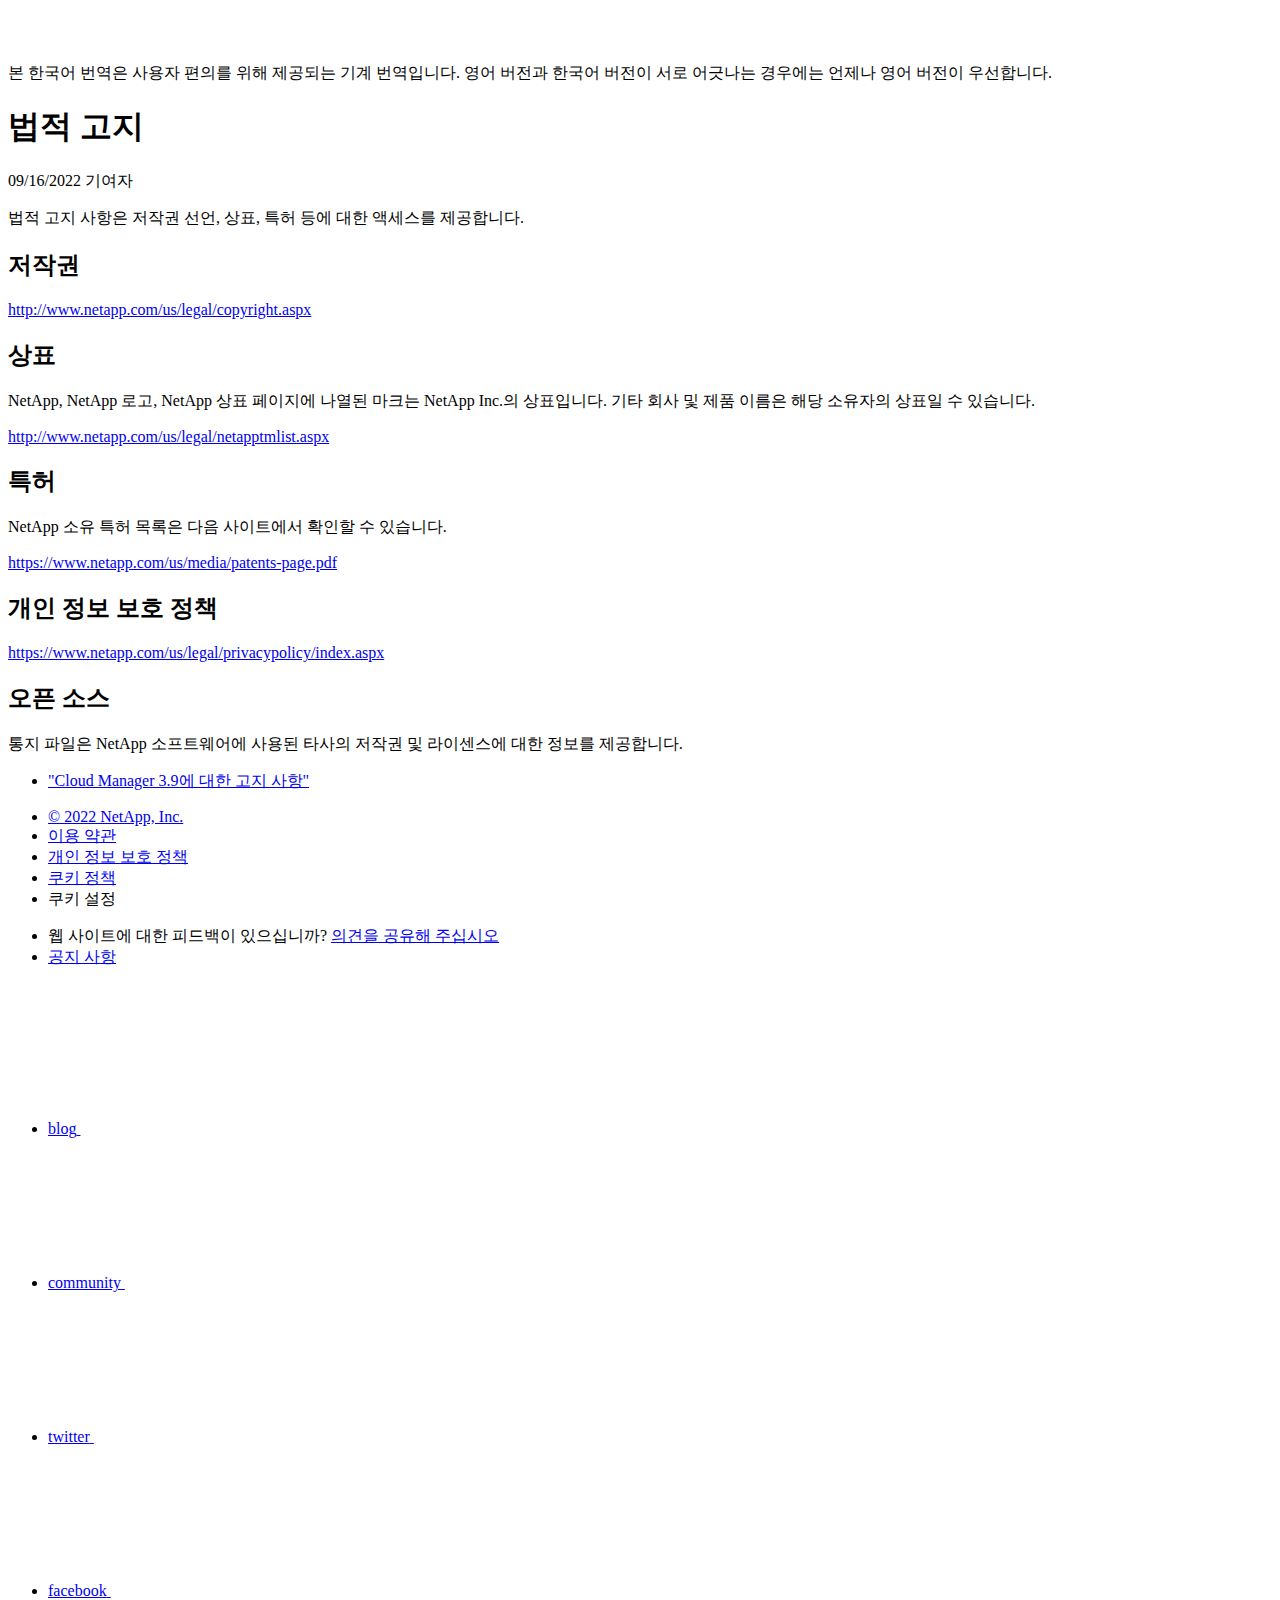
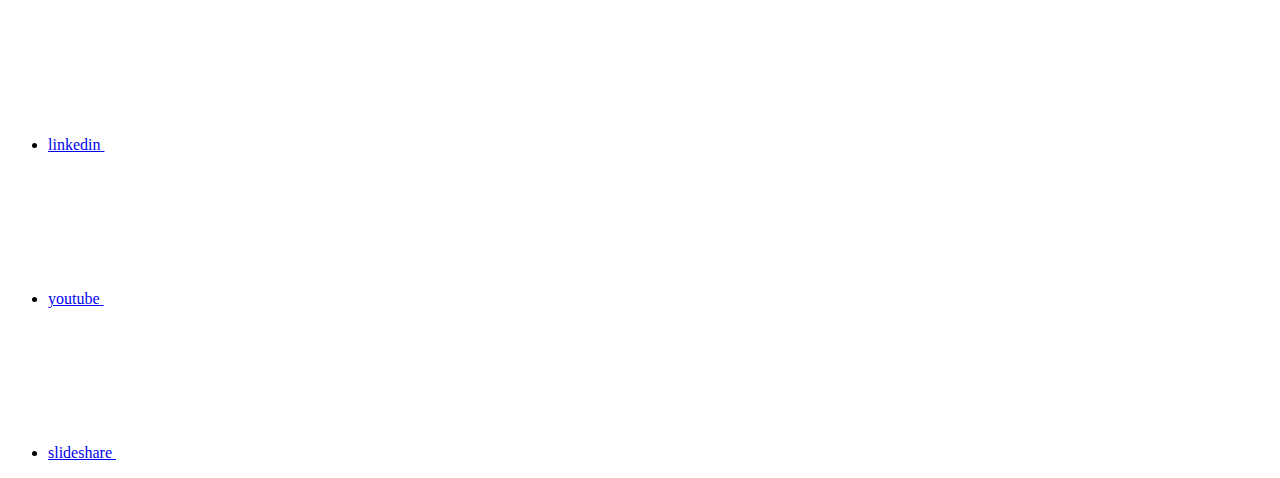
==== commit b1138d74: "Deploying to gh-pages from  @ 02d74eec7b87ac7648d0df2c575e24c1ea70f6eb 🚀" ====
--- a/legal-notices.html
+++ b/legal-notices.html
@@ -482,7 +482,7 @@
     $(".n-pdf-body-container .zip-pdf-link-container").toggle('display');
   });
 </script><div class="prod-nav" id="product-nav">
-  <a target="_self" class="prod-fam-nav" href="https://docs.netapp.com/ko-kr/cloud-manager-family/"><img src="/ko-kr/cloud-manager-e-series/images/left_arrow.png" alt=""><pre>All Cloud Manager documentation</pre></a>
+  <a target="_self" class="prod-fam-nav" href="https://docs.netapp.com/ko-kr/cloud-manager-family/"><img src="/ko-kr/cloud-manager-e-series/images/left_arrow.png" alt=""><pre>모든 Cloud Manager 설명서</pre></a>
 </div><div class="sidebar-nav-container" id="mysidebardiv">
   <ul id="mysidebar" class="nav"><li 
       data-pdf-exists="true" 
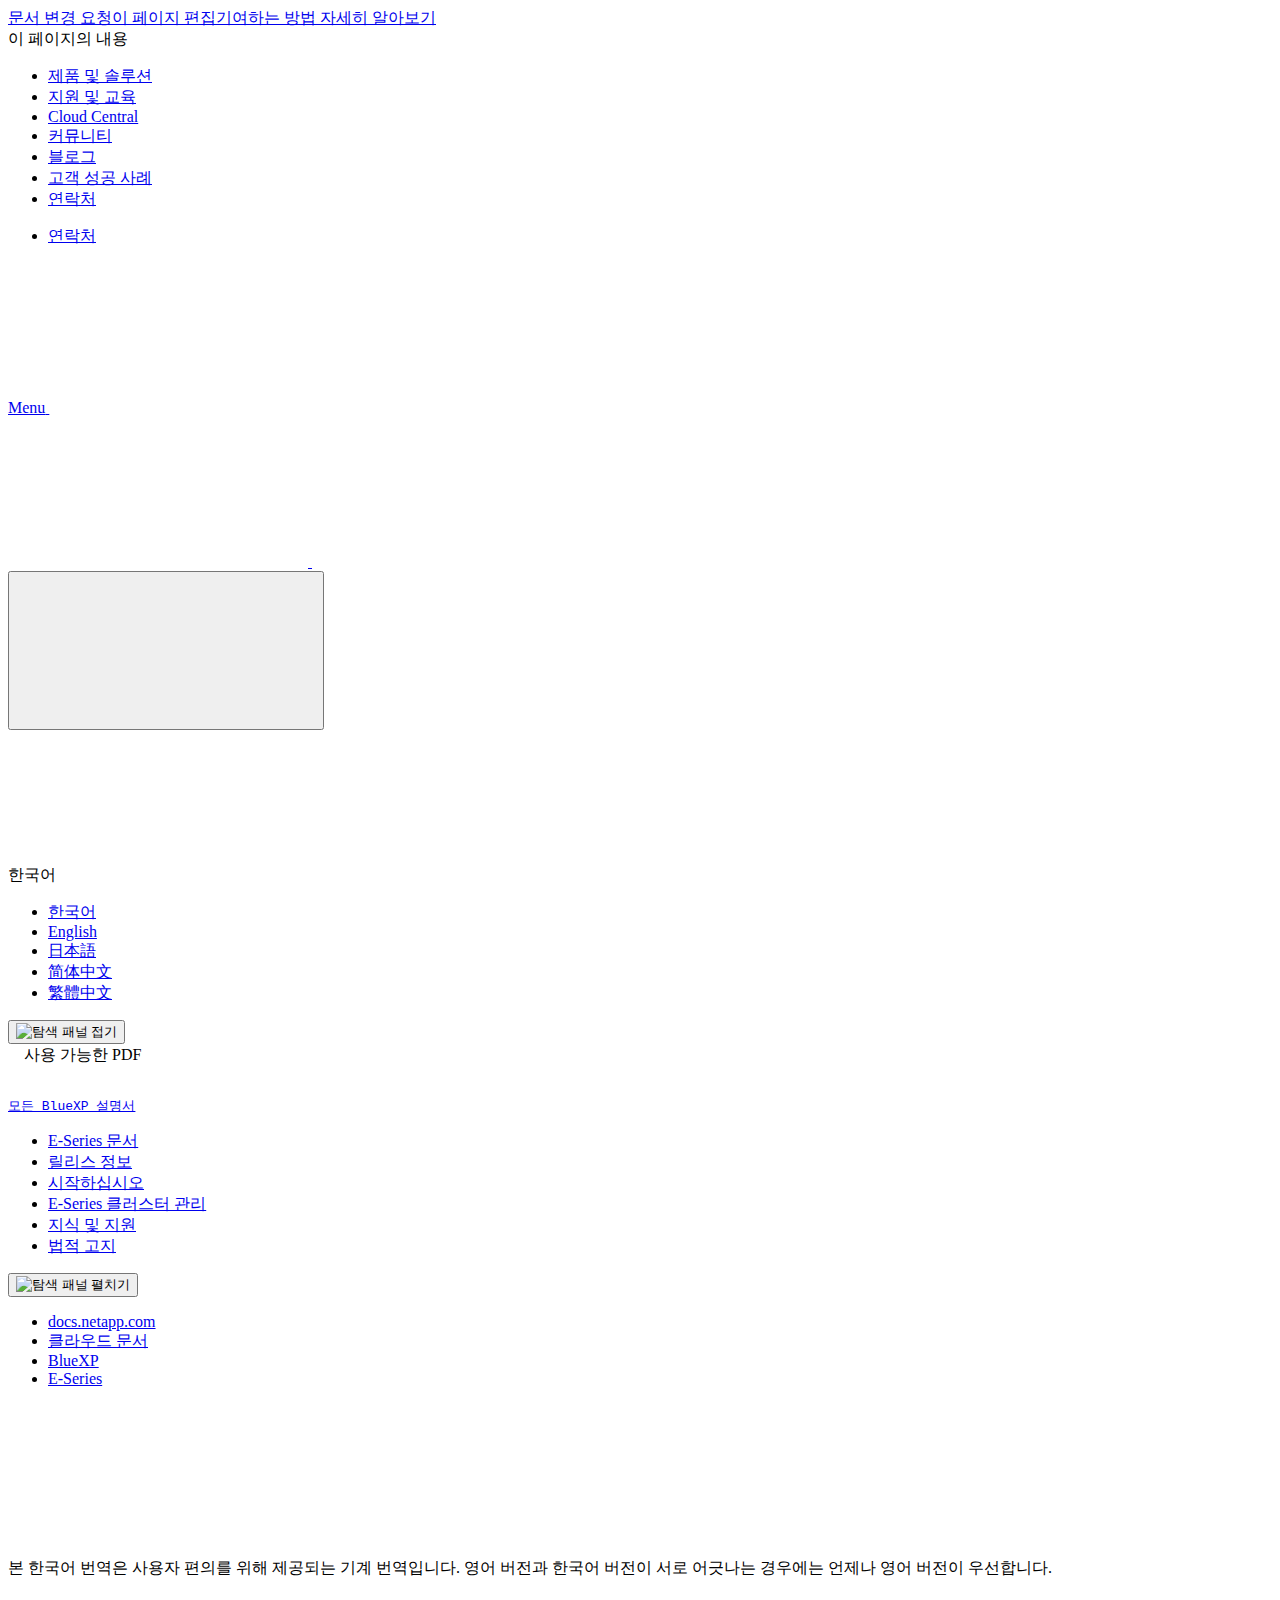
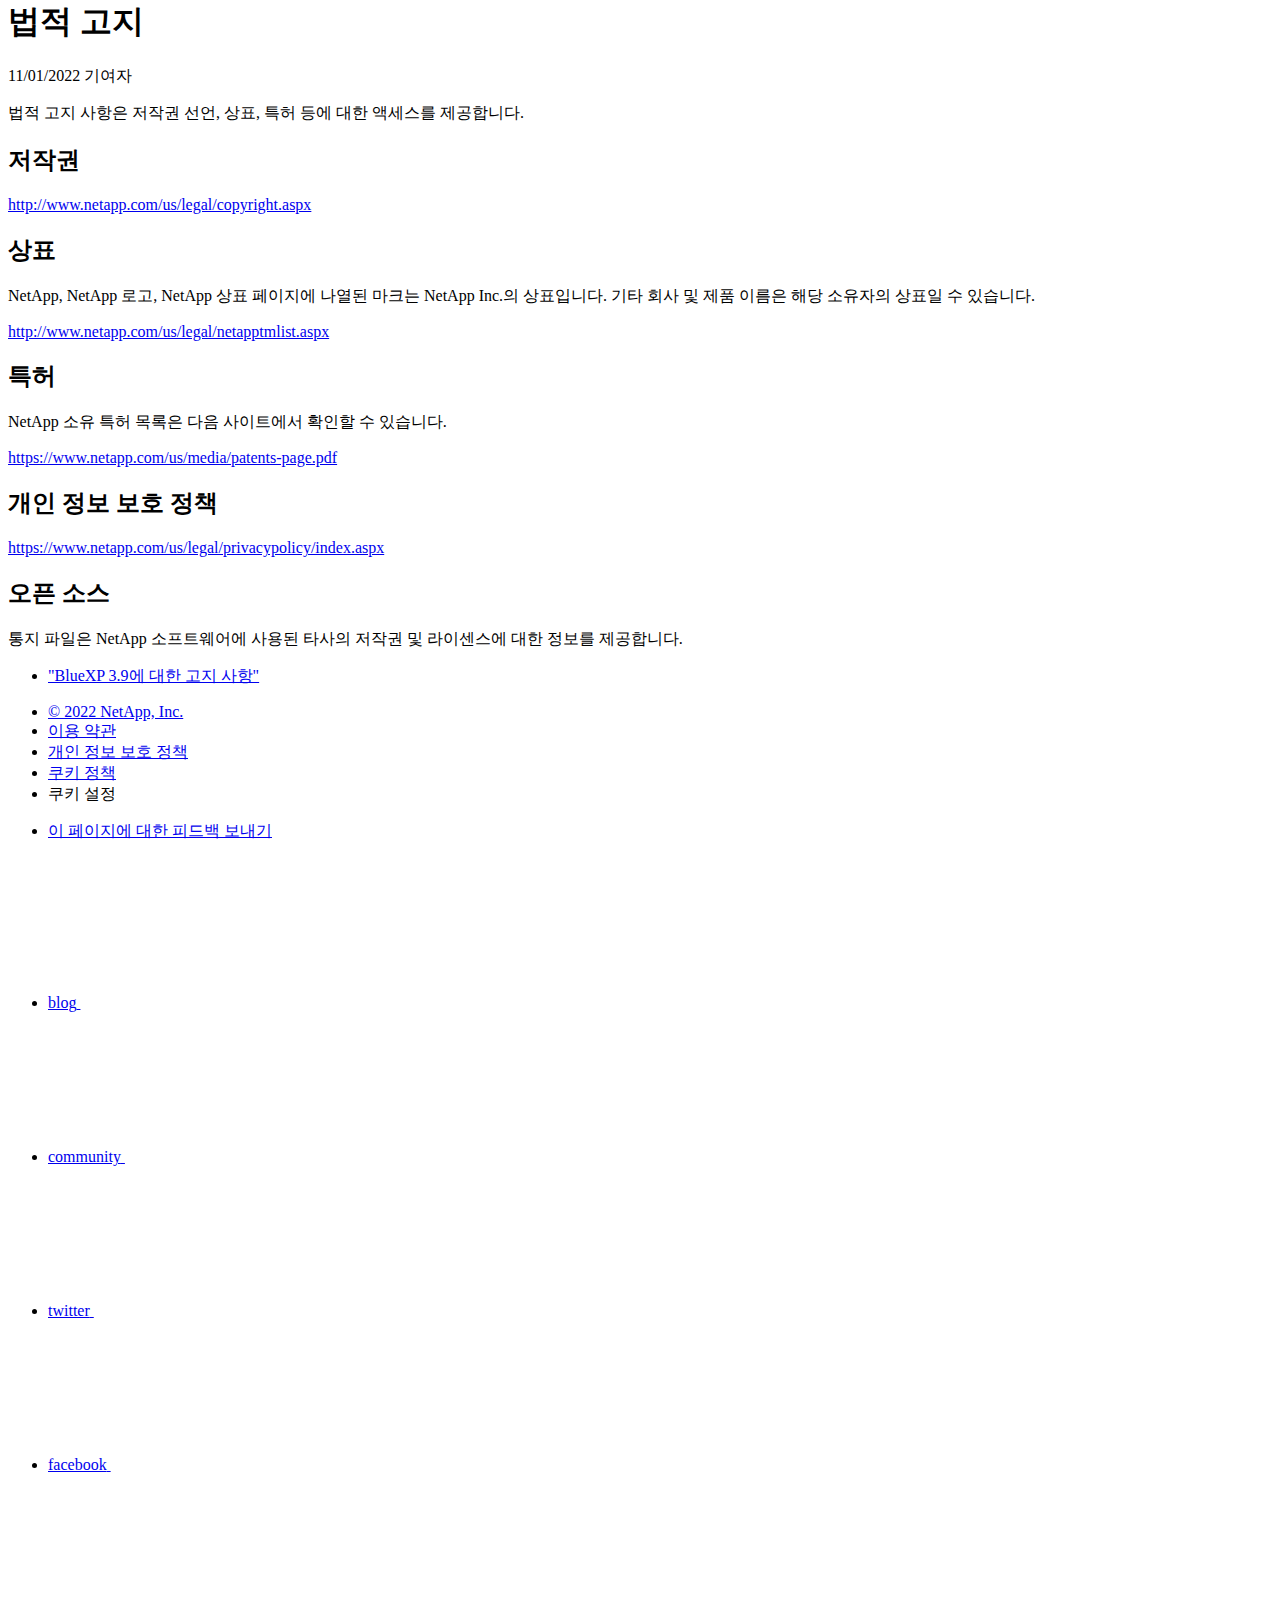
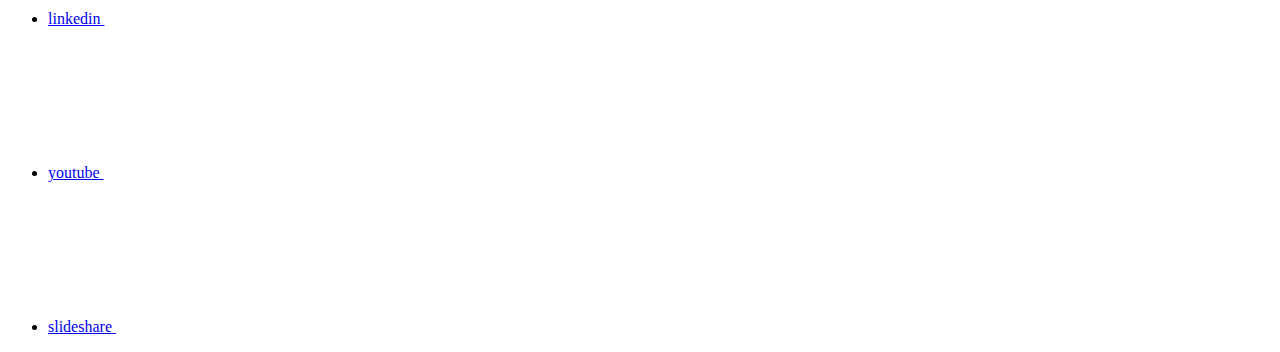
==== commit 02f4a123: "Deploying to gh-pages from  @ d1be793091c9c7046d42e8ecabdad2ef6e74c4d7 🚀" ====
--- a/legal-notices.html
+++ b/legal-notices.html
@@ -141,6 +141,17 @@
           $("#expandAll").click(function(e) {
               e.preventDefault();
               $("#mysidebar").navgoco('toggle', true);
+          });
+
+          $(".sidebar-nav-container").on("scroll", function() {
+            $.cookie("sidebarScroll", $(".sidebar-nav-container").scrollTop(), {
+              path    : "/ko-kr/cloud-manager-e-series"  
+            });
+          });
+          $(function() {
+            if ($.cookie("sidebarScroll")) {
+              $(".sidebar-nav-container").scrollTop($.cookie("sidebarScroll"));
+            }
           });
 
       });
@@ -257,6 +268,8 @@
       </div>
 
       
+      
+      
       <div class="search-property-bar">
         <div id="search-demo-container" class="searchbox n-property-bar__search">
           <div id="react-search" 
@@ -482,7 +495,7 @@
     $(".n-pdf-body-container .zip-pdf-link-container").toggle('display');
   });
 </script><div class="prod-nav" id="product-nav">
-  <a target="_self" class="prod-fam-nav" href="https://docs.netapp.com/ko-kr/cloud-manager-family/"><img src="/ko-kr/cloud-manager-e-series/images/left_arrow.png" alt=""><pre>모든 Cloud Manager 설명서</pre></a>
+  <a target="_self" class="prod-fam-nav" href="https://docs.netapp.com/ko-kr/cloud-manager-family/"><img src="/ko-kr/cloud-manager-e-series/images/left_arrow.png" alt=""><pre>모든 BlueXP 설명서</pre></a>
 </div><div class="sidebar-nav-container" id="mysidebardiv">
   <ul id="mysidebar" class="nav"><li 
       data-pdf-exists="true" 
@@ -506,7 +519,7 @@
     ><a href="#">
         <div class="na-navbar-padding"> 시작하십시오</div>
       </a>
-      <ul>
+      <ul style="display: none;">
         <li 
       data-pdf-exists="true" 
       data-pdf-filename="E-Series 시스템에 대해 알아보십시오"
@@ -522,7 +535,7 @@
     ><a href="#">
         <div class="na-navbar-padding"> E-Series 클러스터 관리</div>
       </a>
-      <ul>
+      <ul style="display: none;">
         <li 
       data-pdf-exists="true" 
       data-pdf-filename="E-Series 시스템을 확인하십시오"
@@ -545,7 +558,7 @@
     ><a href="#">
         <div class="na-navbar-padding"> 지식 및 지원</div>
       </a>
-      <ul>
+      <ul style="display: none;">
         <li 
       data-pdf-exists="true" 
       data-pdf-filename="지원을 위해 등록하십시오"
@@ -578,6 +591,7 @@
 </script>
 <!-- this highlights the active parent class in the navgoco sidebar. this is critical so that the parent expands when you're viewing a page. This must appear below the sidebar code above. Otherwise, if placed inside customscripts.js, the script runs before the sidebar code runs and the class never gets inserted.-->
 <script>$("li.active").parents('li').toggleClass("active");</script>
+<script>$("#mysidebar li.active").parents('ul').css("display","block");</script>
 
 
   </div>
@@ -601,7 +615,7 @@
 
         
         <li class="n-breadcrumb__list-item">
-          <a href="https://docs.netapp.com/ko-kr/cloud-manager-family/">Cloud Manager</a>
+          <a href="https://docs.netapp.com/ko-kr/cloud-manager-family/">BlueXP</a>
         </li>
         
 
@@ -637,7 +651,7 @@
 <p class="page-details">
   
     
-    <time datetime="2022-09-16 01:42:47 +0000">09/16/2022</time>
+    <time datetime="2022-11-01 15:19:08 +0000">11/01/2022</time>
     
   
 
@@ -701,7 +715,7 @@
 <div class="ulist">
 <ul>
 <li>
-<p><a href="media/notice_cloud_manager_3.9.pdf" target="_blank" rel="noopener">"Cloud Manager 3.9에 대한 고지 사항"</a></p>
+<p><a href="media/notice_cloud_manager_3.9.pdf" target="_blank" rel="noopener">"BlueXP 3.9에 대한 고지 사항"</a></p>
 </li>
 </ul>
 </div>
@@ -744,11 +758,7 @@
         <div class="n-footer__copyright">
           <ul class="n-footer__copyright-list">
             <li class="n-footer__copyright-link">
-              <span class="n-footer__fine-print">웹 사이트에 대한 피드백이 있으십니까?</span>
-              <a target="_self" href="javascript:netapp_mailto()">의견을 공유해 주십시오</a>
-            </li>
-            <li class="n-footer__copyright-link">
-              <a href="https://docs.netapp.com/ko-kr/announcements/">공지 사항</a>
+              <a target="_self" href="javascript:netapp_mailto()">이 페이지에 대한 피드백 보내기</a>
             </li>
           </ul>
         </div>
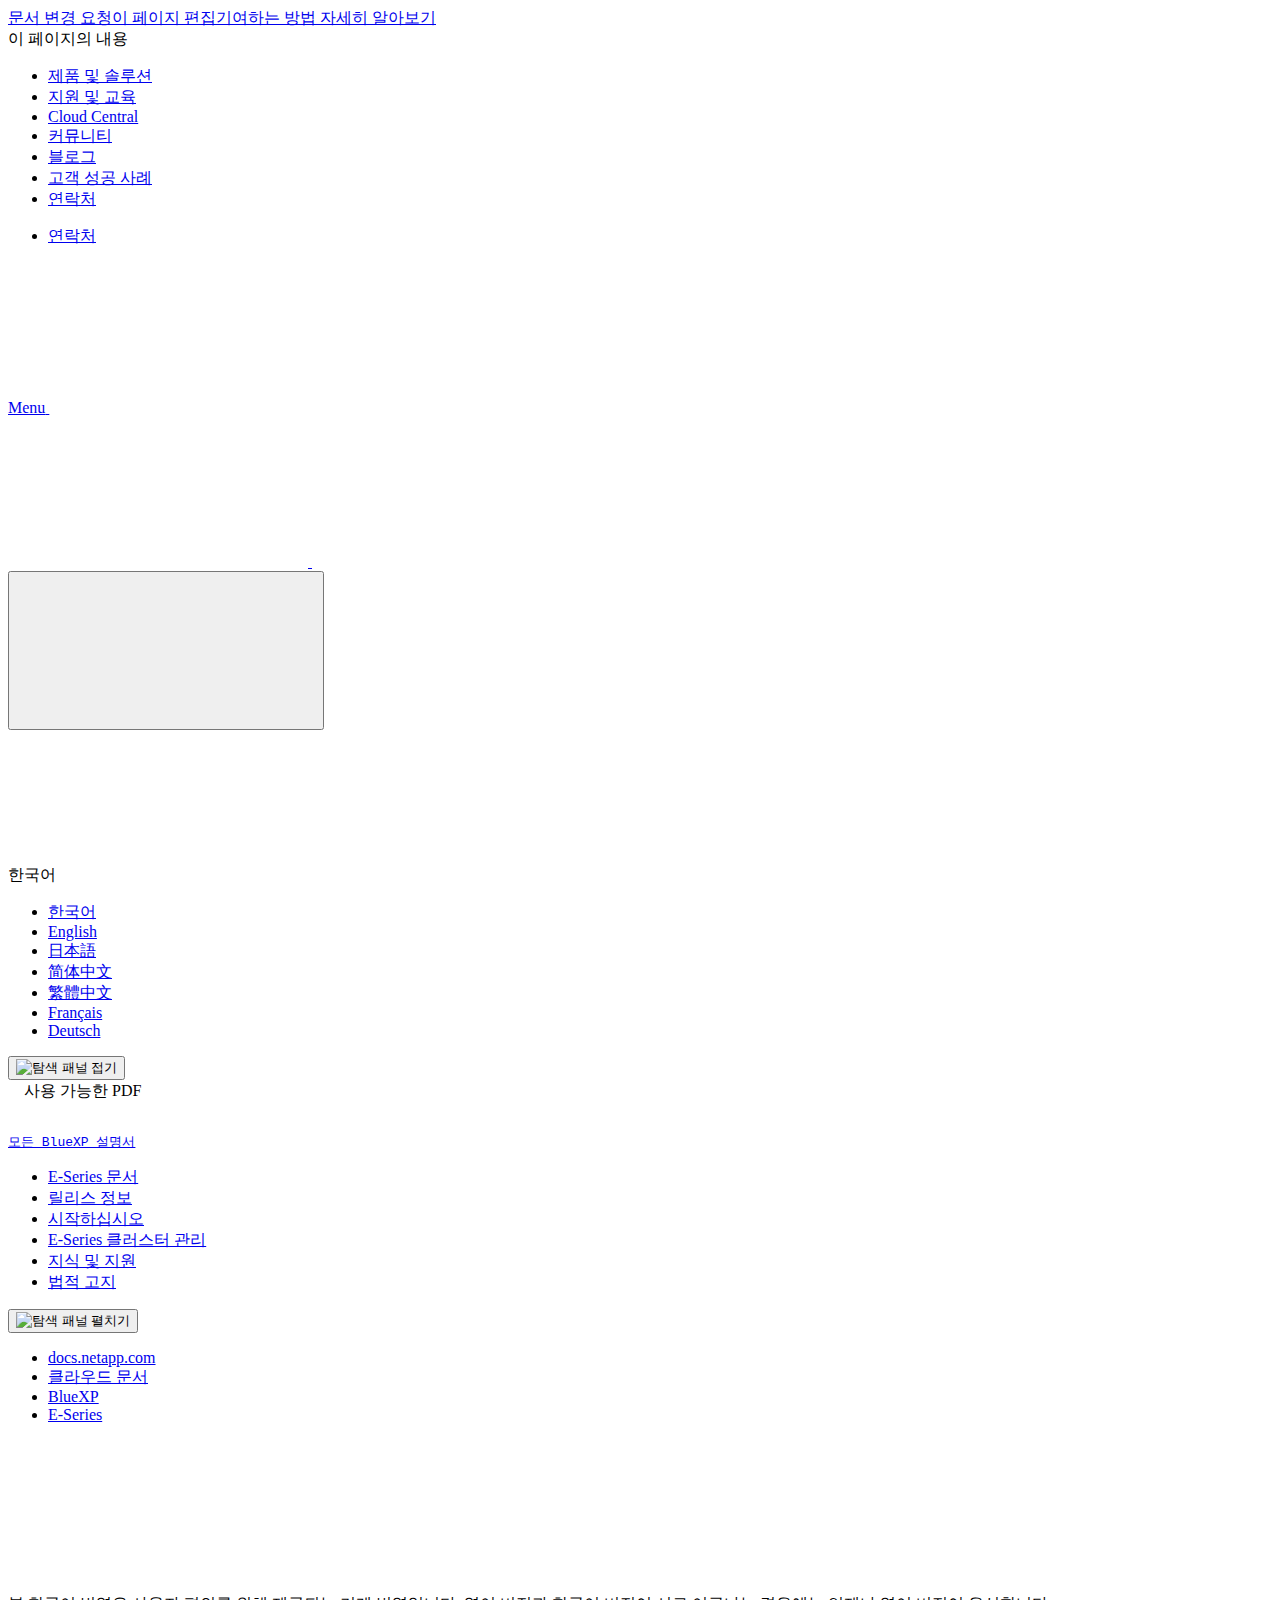
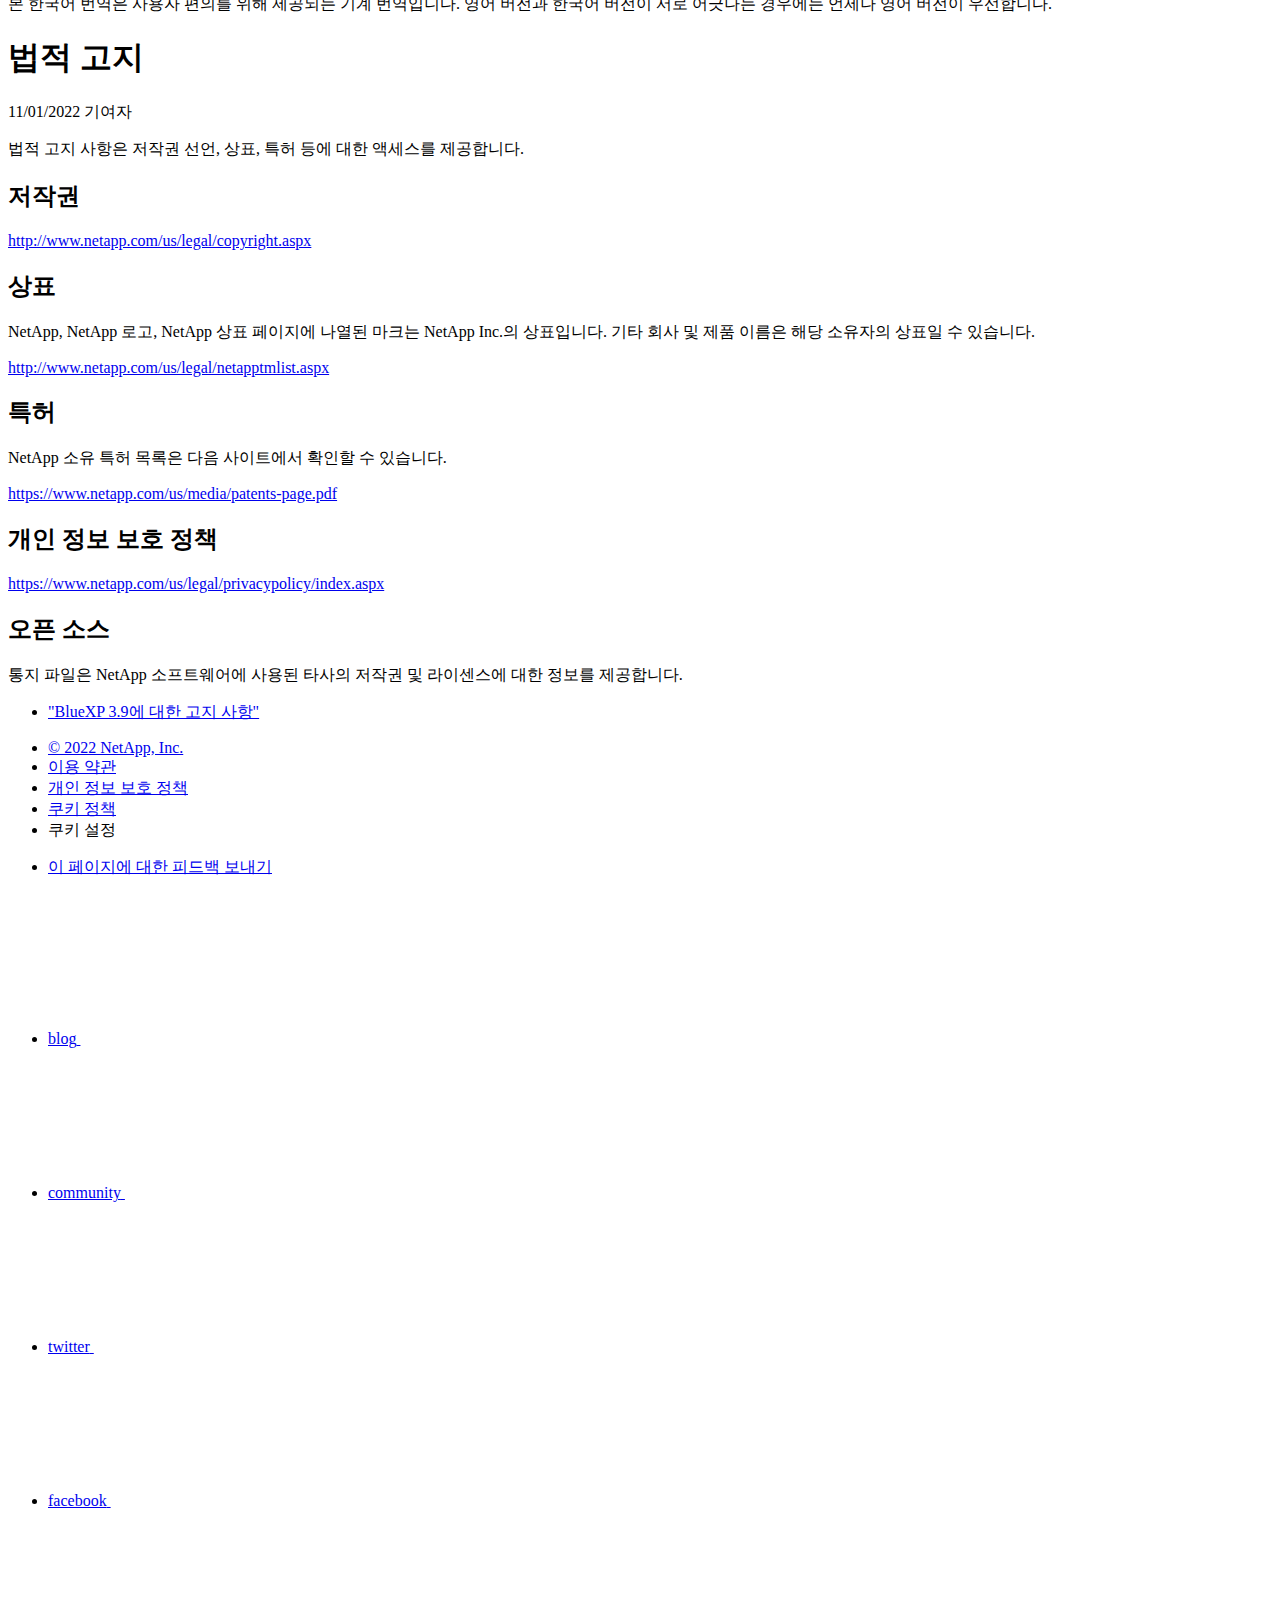
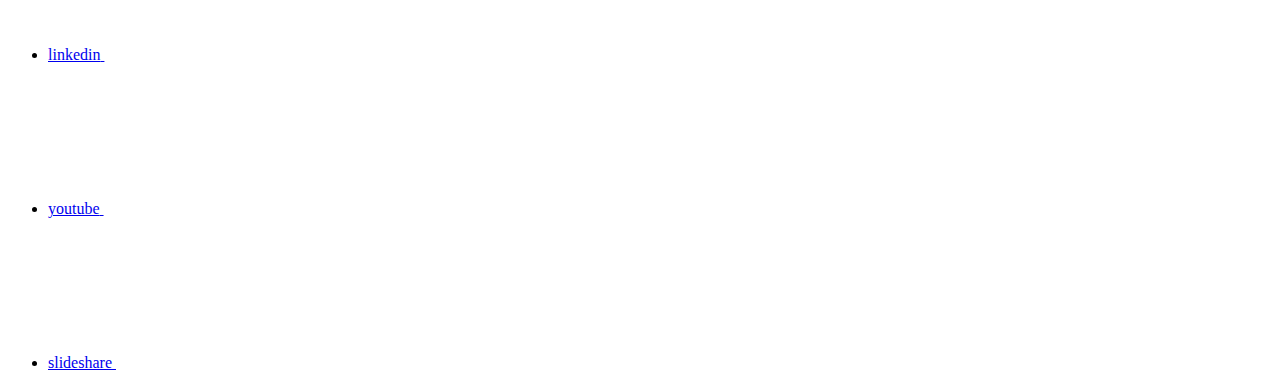
==== commit efe360a0: "Deploying to gh-pages from  @ ebaa2d074e469de322ea5faece881b377a9525fe 🚀" ====
--- a/legal-notices.html
+++ b/legal-notices.html
@@ -25,28 +25,8 @@
   <!-- Elastic Search -->
   <link rel="stylesheet" href="//cdn.jsdelivr.net/searchkit/0.10.0/theme.css">
 
-  <!-- Controls AsciiDoctor Admonition Blocks -->
-  <link rel="stylesheet" type="text/css" href="/ko-kr/cloud-manager-e-series/css/font-awesome.min.css">
-
-  <!-- Controls the shadow effect for search dropdown menu -->
-  <link rel="stylesheet" href="/ko-kr/cloud-manager-e-series/css/boxshadowproperties.css">
-
-  <!-- NetApp CSS controls the technical content -->
-  <link rel="stylesheet" type="text/css" href="/ko-kr/cloud-manager-e-series/css/netapp.css">
-
-  <!-- WWW CSS Content -->
-  <link rel="stylesheet" type="text/css" href="/ko-kr/cloud-manager-e-series/css/www-luci-dotcom.min.css">
-  <link rel="stylesheet" type="text/css" href="/ko-kr/cloud-manager-e-series/css/www-netapp-dotcom.css">
-  <link rel="stylesheet" href="/ko-kr/cloud-manager-e-series/css/www-netapp-library-critical.min.css" media="all" >
-  <link rel="stylesheet" href="/ko-kr/cloud-manager-e-series/css/www-netapp-library-non-critical.min.css" as="style" onload="this.onload=null;this.rel='stylesheet'">
-  <link rel="stylesheet" href="/ko-kr/cloud-manager-e-series/css/www-netapp-library-global-header-footer.min.css">
-
-  <!-- NetApp IE Customizations -->
-  <link rel="stylesheet" href='/ko-kr/cloud-manager-e-series/css/na-utility.css' type='text/css'>
-  <link rel="stylesheet" href='/ko-kr/cloud-manager-e-series/css/na-sidebar.css' type='text/css'>
-  <link rel='stylesheet' href='/ko-kr/cloud-manager-e-series/css/clouddocs.css' type='text/css'>
-  <link rel='stylesheet' href='/ko-kr/cloud-manager-e-series/css/custom-dropdown.css' type='text/css'>
-  <link rel='stylesheet' href='/ko-kr/cloud-manager-e-series/css/na-pagenav.css' type='text/css'>
+  <!-- Combined CSS -->
+  <link rel="stylesheet" type="text/css" href="/ko-kr/cloud-manager-e-series/css/netappdocs.css">
 
   
   <link rel="stylesheet" href="/ko-kr/cloud-manager-e-series/css/landing-page.css" type="text/css">
@@ -98,11 +78,7 @@
   <script src="https://cdnjs.cloudflare.com/ajax/libs/jquery-cookie/1.4.1/jquery.cookie.min.js"></script>
 
   <!-- Used for Product Family Page Sidebar Visibility --><!-- Used to import Promise for IE. Required for SearchKit -->
-  <script src="https://cdnjs.cloudflare.com/ajax/libs/bluebird/3.3.5/bluebird.min.js"></script><script src='/ko-kr/cloud-manager-e-series/js/na-search.js'></script><script src='/ko-kr/cloud-manager-e-series/js/na-pagenav.js'></script><link rel='stylesheet' href='/ko-kr/cloud-manager-e-series/css/prism.css' type='text/css'>
-  <link rel='stylesheet' href='/ko-kr/cloud-manager-e-series/css/prism-netapp.css' type='text/css'>
-
-
-  <script src='/ko-kr/cloud-manager-e-series/js/na-utility.js'></script>
+  <script src="https://cdnjs.cloudflare.com/ajax/libs/bluebird/3.3.5/bluebird.min.js"></script><script src='/ko-kr/cloud-manager-e-series/js/na-search.js'></script><script src='/ko-kr/cloud-manager-e-series/js/na-pagenav.js'></script><script src='/ko-kr/cloud-manager-e-series/js/na-utility.js'></script>
   <script src='/ko-kr/cloud-manager-e-series/js/clouddocs.js'></script>
   <script src='/ko-kr/cloud-manager-e-series/js/jquery.navgoco.min.js'></script>
   <script src="https://maxcdn.bootstrapcdn.com/bootstrap/3.3.7/js/bootstrap.min.js" integrity="sha384-Tc5IQib027qvyjSMfHjOMaLkfuWVxZxUPnCJA7l2mCWNIpG9mGCD8wGNIcPD7Txa" crossorigin="anonymous"></script>
@@ -316,6 +292,10 @@
           <a href="https://docs.netapp.com/zh-cn/cloud-manager-e-series/legal-notices.html" target="_self"><span translate="no" class="notranslate">简体中文</span></a>
         </li><li>
           <a href="https://docs.netapp.com/zh-tw/cloud-manager-e-series/legal-notices.html" target="_self"><span translate="no" class="notranslate">繁體中文</span></a>
+        </li><li>
+          <a href="https://docs.netapp.com/fr-fr/cloud-manager-e-series/legal-notices.html" target="_self"><span translate="no" class="notranslate">Français</span></a>
+        </li><li>
+          <a href="https://docs.netapp.com/de-de/cloud-manager-e-series/legal-notices.html" target="_self"><span translate="no" class="notranslate">Deutsch</span></a>
         </li></ul>
     </div><!-- End Language Selector -->
 
